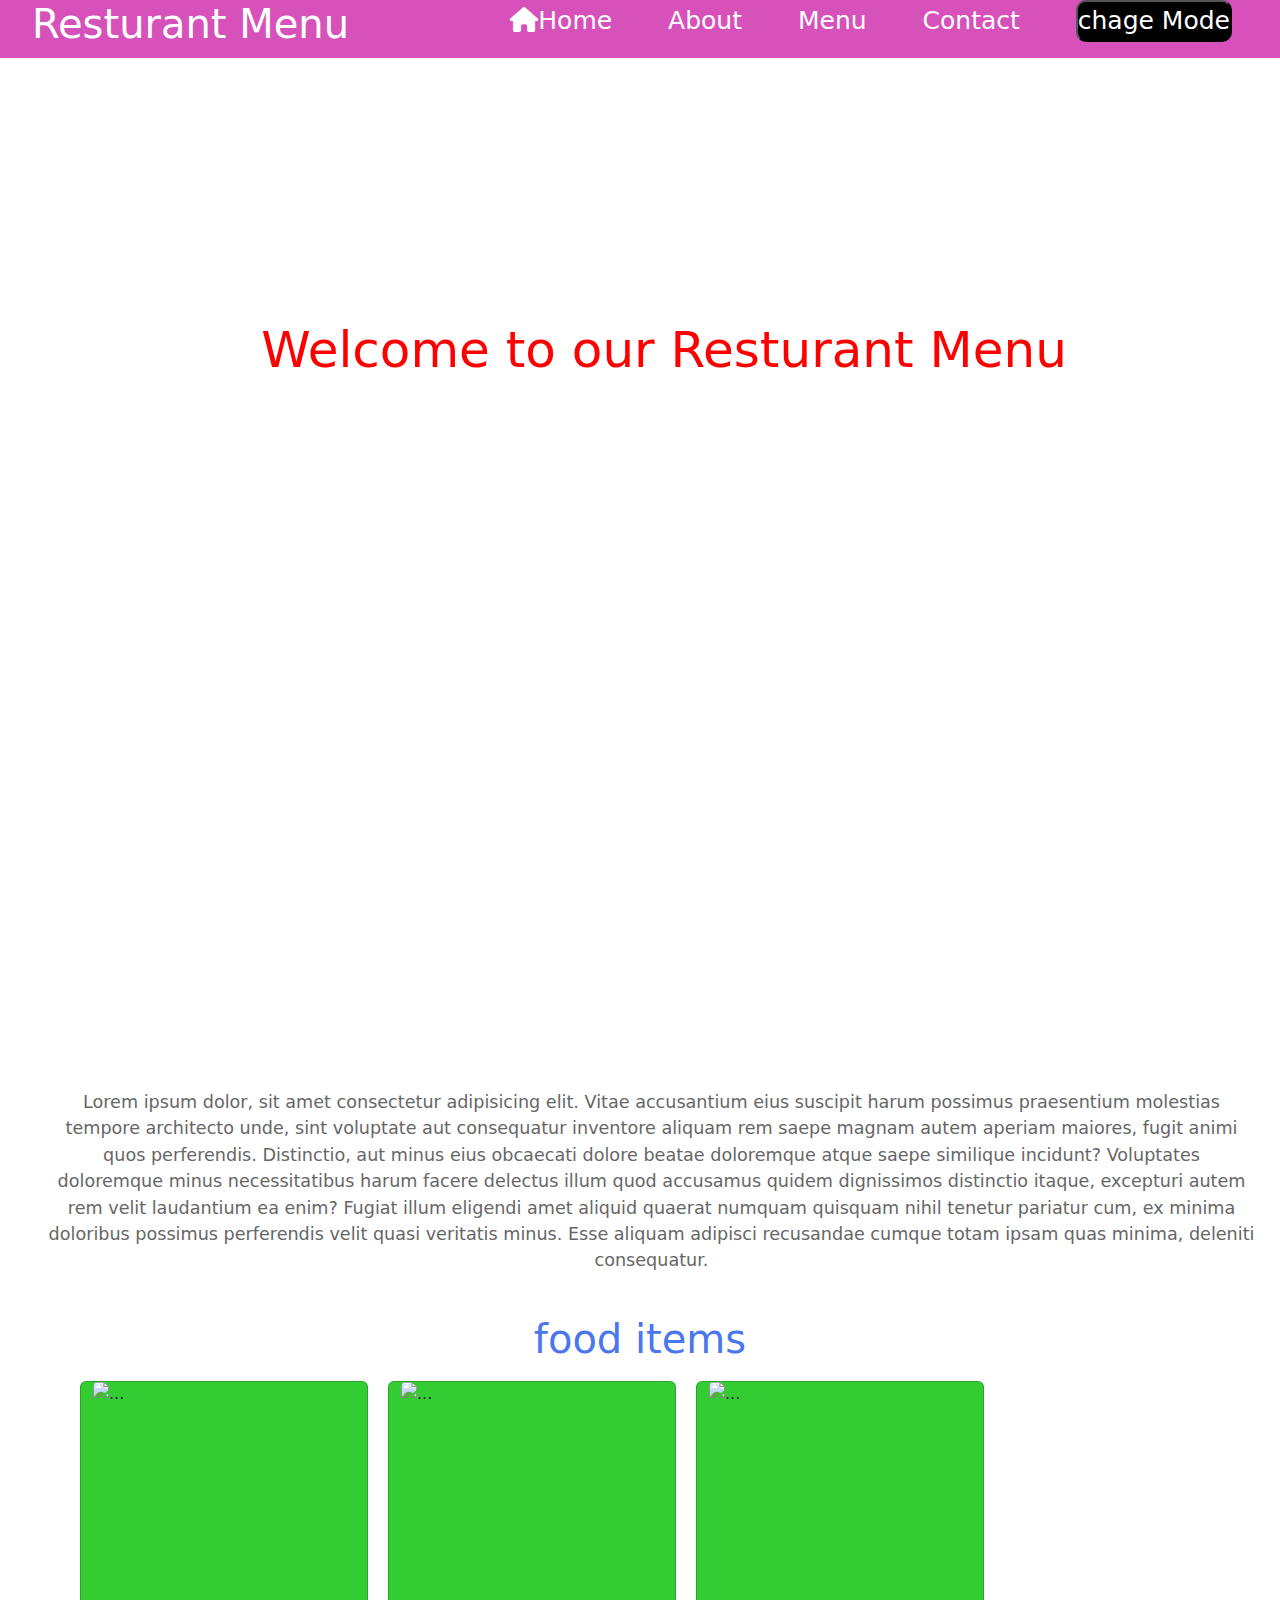
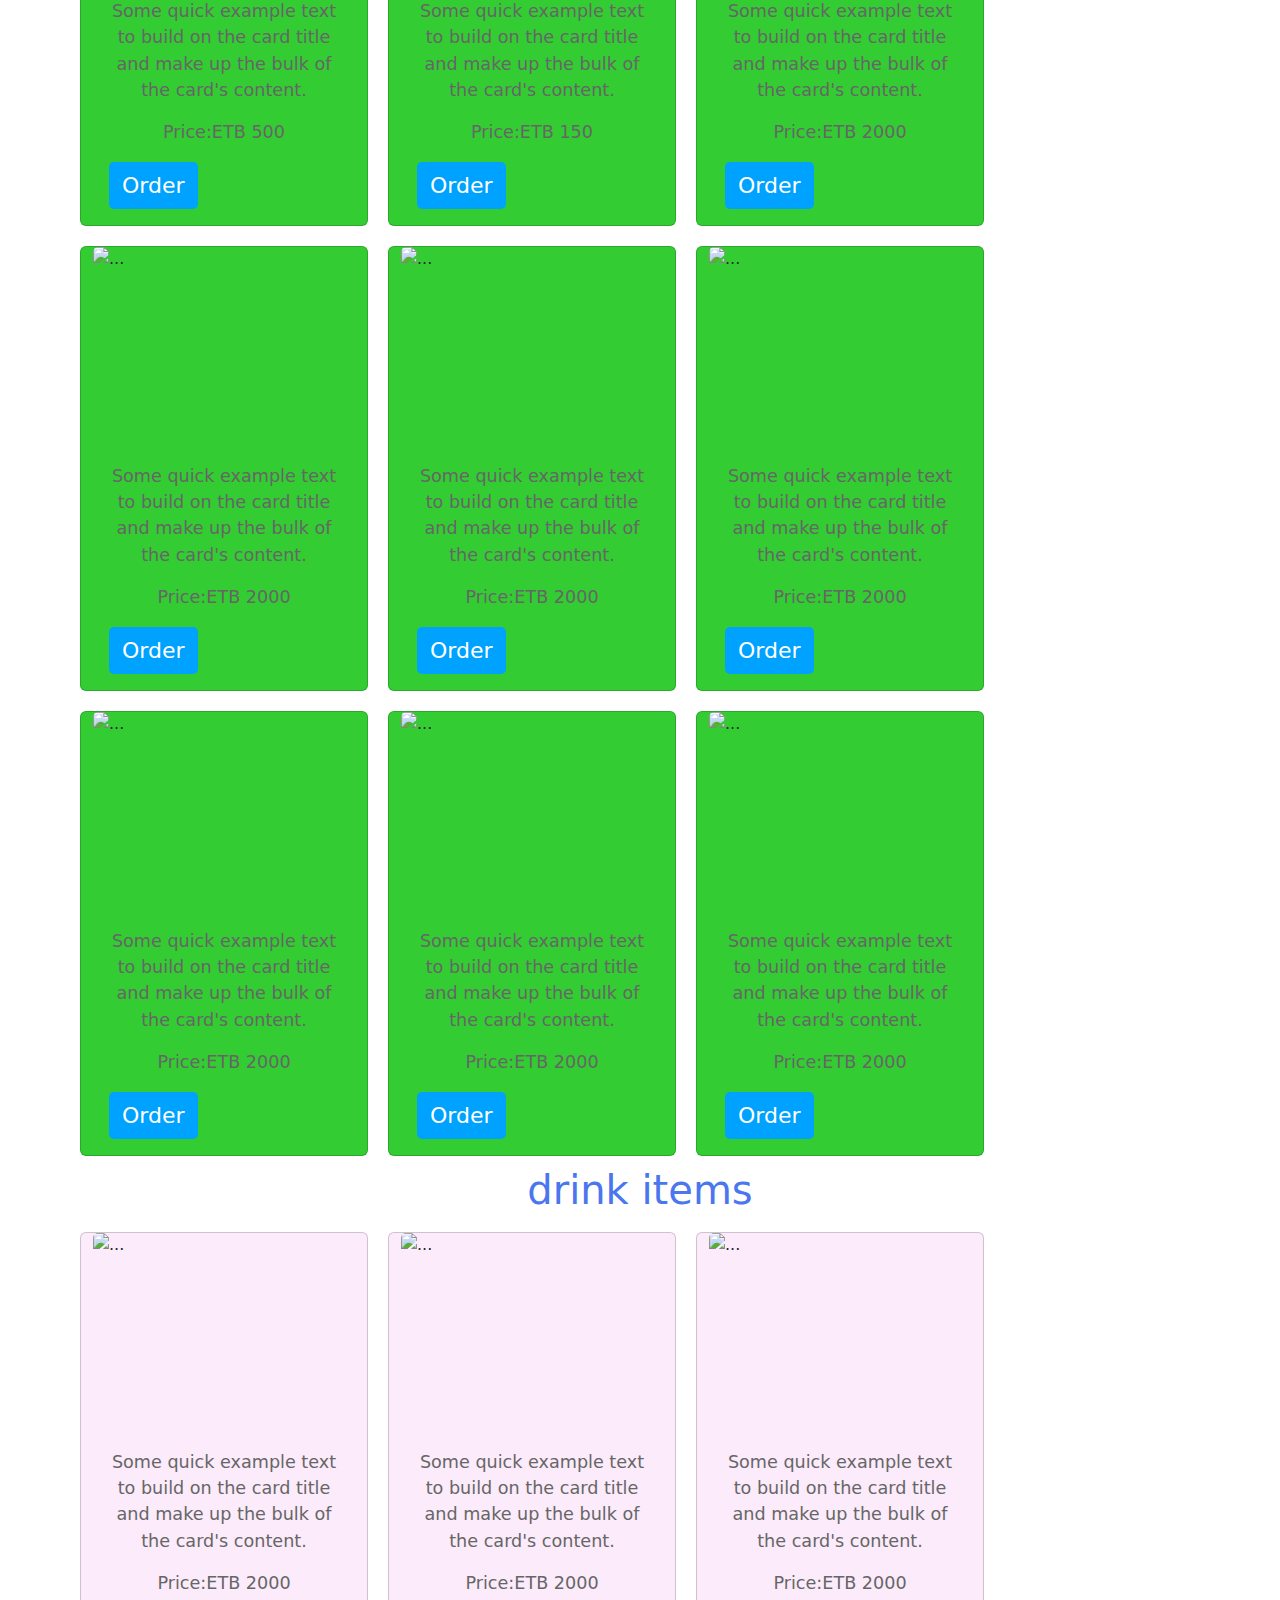
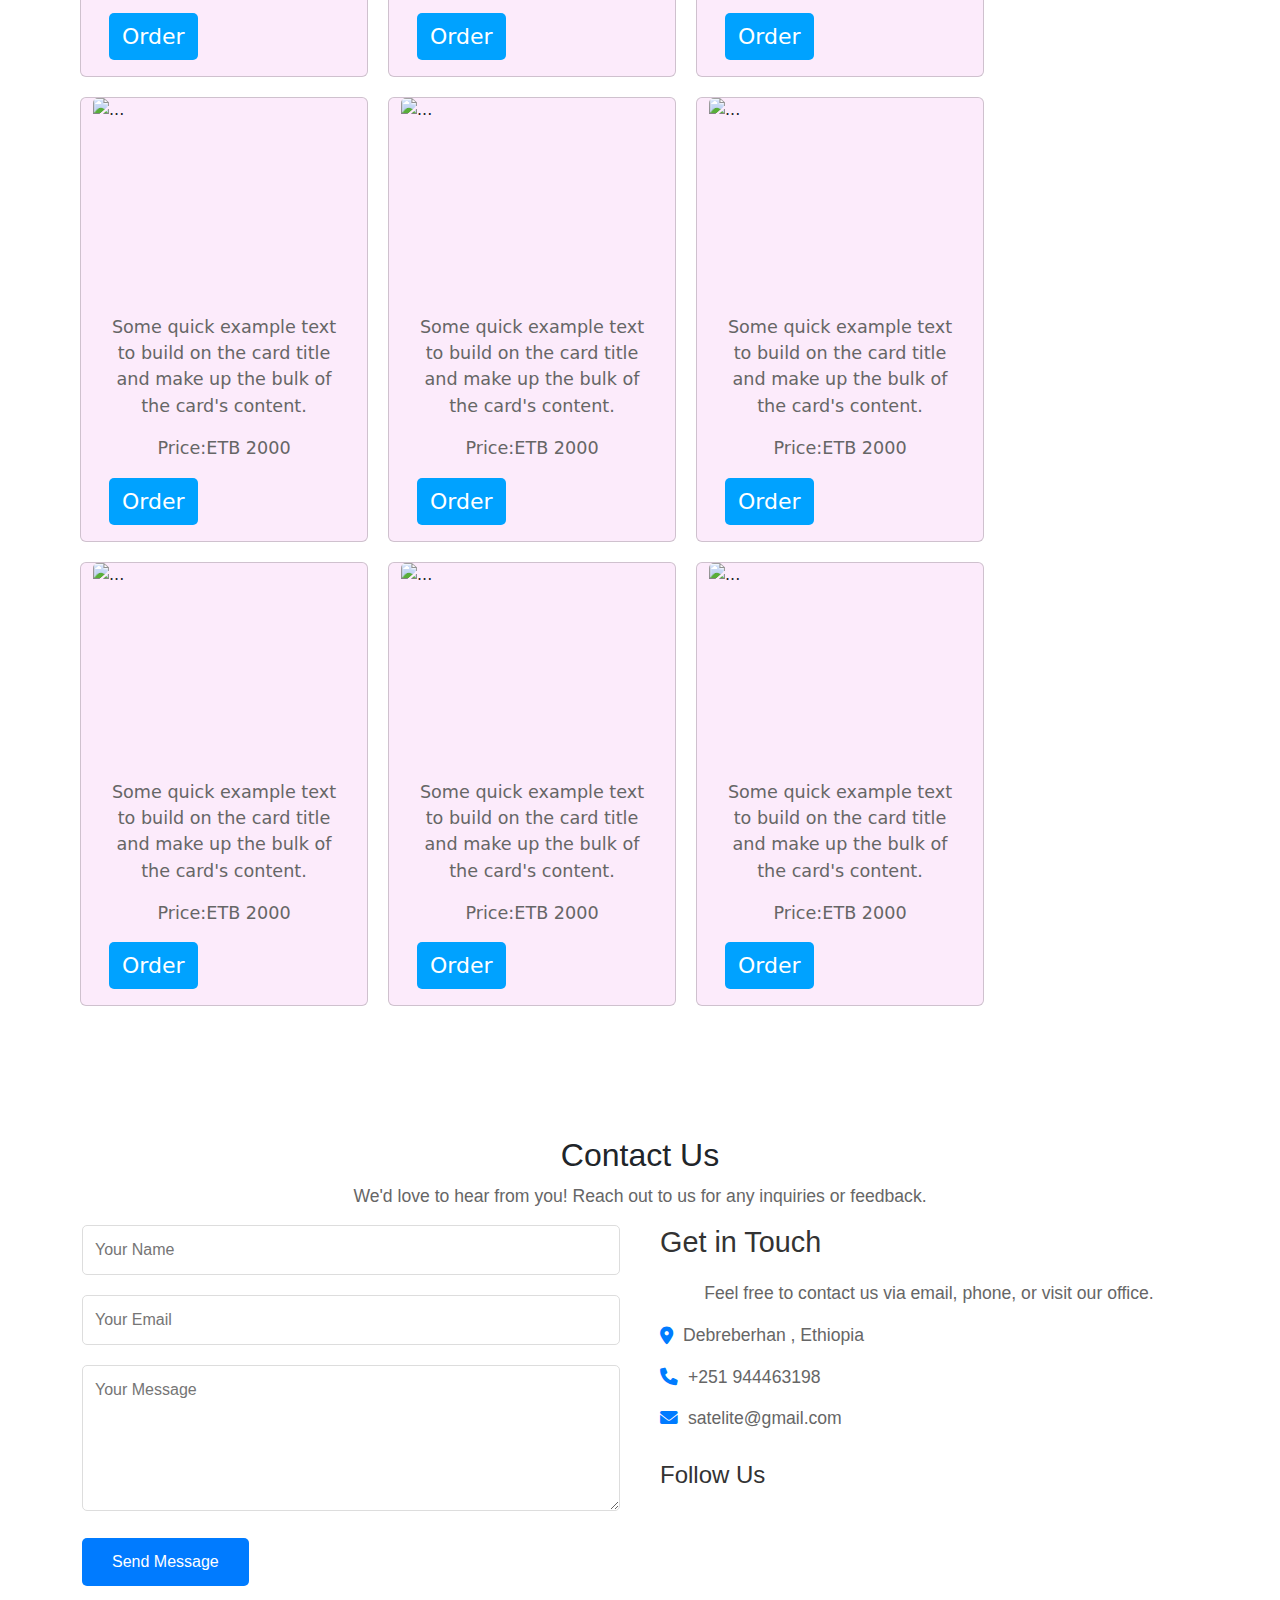
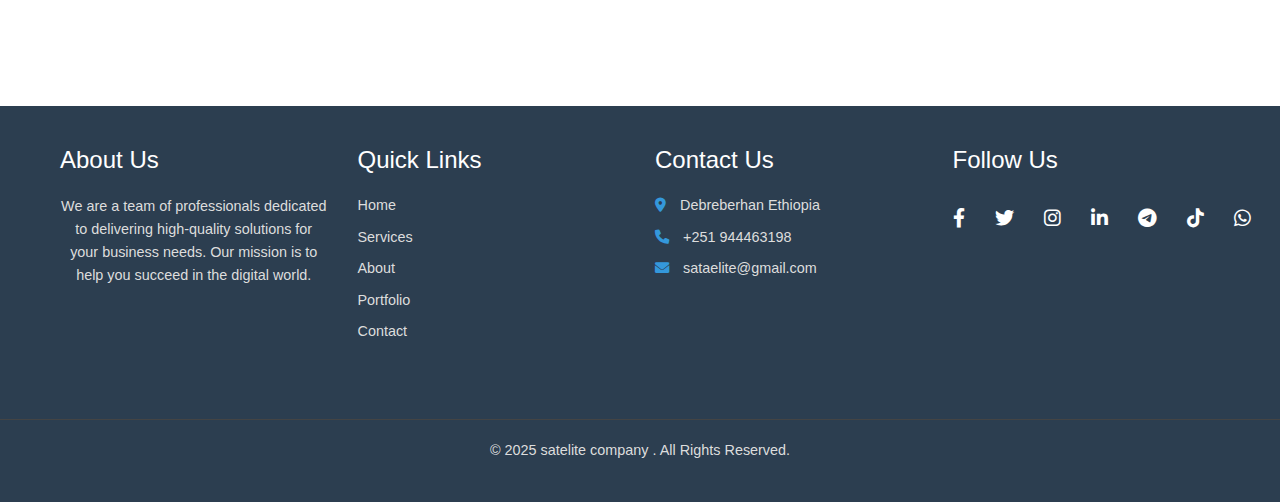
==== index.html @ faa61d27 "first hackathon" ====
<!DOCTYPE html>
<html lang="en">

<head>
    <meta charset="UTF-8">
    <meta name="viewport" content="width=device-width, initial-scale=1.0">
    <title>Restuarant menu </title>
    <link rel="stylesheet" href="./style.css">
    <link rel="stylesheet" href="https://cdnjs.cloudflare.com/ajax/libs/font-awesome/4.7.0/css/font-awesome.min.css">

    <link rel="stylesheet" href="https://cdnjs.cloudflare.com/ajax/libs/font-awesome/6.0.0-beta3/css/all.min.css">
    <link href="https://cdn.jsdelivr.net/npm/bootstrap@5.3.3/dist/css/bootstrap.min.css" rel="stylesheet"
        integrity="sha384-QWTKZyjpPEjISv5WaRU9OFeRpok6YctnYmDr5pNlyT2bRjXh0JMhjY6hW+ALEwIH" crossorigin="anonymous">
</head>

<body>
    <!-- nav bar -->
    <nav class="nav-bar">
        <div class="container1">
            <h1 class="main-text">Resturant Menu</h1>
            <ul>
                <li><a href="/#"> <i class="fa fa-home"></i>Home</a></li>
                <li><a href="#about"><i class="fa fa-about"></i>About</a></li>
                <li><a href="#menu">Menu</a></li>
                <li><a href="#contact">Contact</a></li>
                <li><button id="modeButton" class="darkbtn" onclick="toggleDarkMode()">chage Mode</button></li>
            </ul>
        </div>
    </nav>
    <!-- section1 home -->
    <div class="home-section">
        <h1>Welcome to our Resturant Menu </h1>
        <p>Experience the rich and diverse flavors of Ethiopia at [Your Restaurant Name], where tradition meets modern
            hospitality. Our menu is crafted with authentic ingredients, offering a variety of delicious Ethiopian
            dishes, from the classic Injera with Doro Wat to flavorful vegetarian and vegan options.

            Join us for an unforgettable dining experience, where warm Ethiopian hospitality and delicious meals come
            together. Whether you're here for a casual meal or a special occasion, we promise a feast that delights your
            senses.</p>


    </div>
    <!-- section2 about -->
    <div id="about" class="about-section">
        <div class="container2">
            <img src="https://img.freepik.com/photos-gratuite/coup-moyen-couple-train-dejeuner-dans-restaurant-luxe_23-2150598371.jpg?semt=ais_hybrid"
                alt="">
            <p>Lorem ipsum dolor, sit amet consectetur adipisicing elit. Vitae accusantium eius suscipit harum possimus
                praesentium molestias tempore architecto unde, sint voluptate aut consequatur inventore aliquam rem
                saepe magnam autem aperiam maiores, fugit animi quos perferendis. Distinctio, aut minus eius obcaecati
                dolore beatae doloremque atque saepe similique incidunt? Voluptates doloremque minus necessitatibus
                harum facere delectus illum quod accusamus quidem dignissimos distinctio itaque, excepturi autem rem
                velit laudantium ea enim? Fugiat illum eligendi amet aliquid quaerat numquam quisquam nihil tenetur
                pariatur cum, ex minima doloribus possimus perferendis velit quasi veritatis minus. Esse aliquam
                adipisci recusandae cumque totam ipsam quas minima, deleniti consequatur.</p>
        </div>


    </div>

    <!-- section3 Menu -->
    <div class="menu-section" id="menu">




        <div class="container">
            <div class="row">

                <h1>food items</h1>

                <div class="card items col-sm-12 col-md-3 col-lg-6" style="width: 18rem;background-color:  #33cc33;">
                    <img src="https://c8.alamy.com/comp/2GB458C/ethiopian-beef-tibs-seasoned-with-berbere-spice-and-spicy-awaze-paste-closeup-in-the-plate-on-the-table-horizontal-2GB458C.jpg"
                        class="card-img-top" alt="...">
                    <div class="card-body">
                        <p class="card-text">Some quick example text to build on the card title and make up the bulk of
                            the card's content.</p>


                        <p>Price:ETB 500</p>
                        <button class="btn">Order</button>
                    </div>
                </div>
                <div class="card items col-sm-12 col-md-3 col-lg-6" style="width: 18rem;background-color:  #33cc33;">
                    <img src="http://t2.gstatic.com/images?q=tbn:ANd9GcRw30pLdA_cjLNme6XQ0wUE07sw7eKDNIoHzuviiUO2jDqkKQvw"
                        class="card-img-top" alt="...">
                    <div class="card-body">
                        <p class="card-text">Some quick example text to build on the card title and make up the bulk of
                            the card's content.</p>
                        <p> Price:ETB 150</p>
                        <button class="btn">Order</button>
                    </div>
                </div>


                <div class="card items col-sm-12 col-md-3 col-lg-6" style="width: 18rem;background-color:  #33cc33;">
                    <img src="https://www.shutterstock.com/image-photo/view-ethiopian-vegetarian-combination-platter-260nw-2305509607.jpg"
                        class="card-img-top" alt="...">
                    <div class="card-body">
                        <p class="card-text">Some quick example text to build on the card title and make up the bulk of
                            the card's content.</p>

                        <p>Price:ETB 2000</p>
                        <button class="btn">Order</button>

                    </div>
                </div>



                <div class="card items col-sm-12 col-md-3 col-lg-6" style="width: 18rem;background-color:  #33cc33;">
                    <img src="https://migrationology.smugmug.com/Blog-Posts/i-QK5vvTz/0/X2/ethiopia-food-guide-X2.jpg"
                        class="card-img-top" alt="...">
                    <div class="card-body">
                        <p class="card-text">Some quick example text to build on the card title and make up the bulk of
                            the card's content.</p>
                        <p>Price:ETB 2000</p>
                        <button class="btn">Order</button>
                    </div>
                </div>



                <div class="card items col-sm-12 col-md-3 col-lg-6" style="width: 18rem;background-color:  #33cc33;">
                    <img src="https://encrypted-tbn0.gstatic.com/images?q=tbn:ANd9GcT1j_jpn25ufnWiBnir7ZXhFkjjzUPsQLDSAQ&s"
                        class="card-img-top" alt="...">
                    <div class="card-body">
                        <p class="card-text">Some quick example text to build on the card title and make up the bulk of
                            the card's content.</p>
                        <p>Price:ETB 2000</p>
                        <button class="btn">Order</button>
                    </div>
                </div>




                <div class="card items col-sm-12 col-md-3 col-lg-6" style="width: 18rem;background-color:  #33cc33;">
                    <img src="http://t2.gstatic.com/images?q=tbn:ANd9GcRw30pLdA_cjLNme6XQ0wUE07sw7eKDNIoHzuviiUO2jDqkKQvw"
                        class="card-img-top" alt="...">
                    <div class="card-body">
                        <p class="card-text">Some quick example text to build on the card title and make up the bulk of
                            the card's content.</p>
                        <p>Price:ETB 2000</p>
                        <button class="btn">Order</button>
                    </div>
                </div>






                <div class="card items col-sm-12 col-md-3 col-lg-6" style="width: 18rem;background-color:  #33cc33;">
                    <img src="https://encrypted-tbn0.gstatic.com/images?q=tbn:ANd9GcQsAw6FG6WLKS5erfizaaJpMNDtD21XNGHYGg&s
                       " class="card-img-top" alt="...">
                    <div class="card-body">
                        <p class="card-text">Some quick example text to build on the card title and make up the bulk of
                            the card's content.</p>
                        <p>Price:ETB 2000</p>
                        <button class="btn">Order</button>
                    </div>
                </div>





                <div class="card items col-sm-12 col-md-3 col-lg-6" style="width: 18rem;background-color:  #33cc33;">
                    <img src="https://encrypted-tbn0.gstatic.com/images?q=tbn:ANd9GcShY_tBDC28ww51Viob5auXBuRNfmcHC7_5cw&s
                       " class="card-img-top" alt="...">
                    <div class="card-body">
                        <p class="card-text">Some quick example text to build on the card title and make up the bulk of
                            the card's content.</p>
                        <p>Price:ETB 2000</p>
                        <button class="btn">Order</button>
                    </div>
                </div>







                <div class="card items col-sm-12 col-md-3 col-lg-6" style="width: 18rem;background-color:  #33cc33;">
                    <img src="https://encrypted-tbn0.gstatic.com/images?q=tbn:ANd9GcRaU8DPBbRFNk401c6zhHcioyf91R-8753AlJOmQEYLk_dAYC7C4ey3HLQwH28Nwkufgic&usqp=CAU
                       " class="card-img-top" alt="...">
                    <div class="card-body">
                        <p class="card-text">Some quick example text to build on the card title and make up the bulk of
                            the card's content.</p>
                        <p>Price:ETB 2000</p>
                        <button class="btn">Order</button>
                    </div>
                </div>


                <h1>drink items</h1>

                <div class="card items col-sm-12 col-md-3 col-lg-6" style="width: 18rem;background-color: #fcebfb">
                    <img src="https://c8.alamy.com/comp/BFYXMG/coffee-tea-coffee-shop-haile-selassie-street-addis-ababa-ethiopia-BFYXMG.jpg
                       " class="card-img-top" alt="...">
                    <div class="card-body">
                        <p class="card-text">Some quick example text to build on the card title and make up the bulk of
                            the card's content.</p>
                        <p>Price:ETB 2000</p>
                        <button class="btn">Order</button>
                    </div>
                </div>




                <div class="card items col-sm-12 col-md-3 col-lg-6" style="width: 18rem;background-color: #fcebfb">
                    <img src="https://encrypted-tbn0.gstatic.com/images?q=tbn:ANd9GcROL5GQ2Re8A-YXPpulK9qrHsAmRMZjG_vmgQ&s
                       " class="card-img-top" alt="...">
                    <div class="card-body">
                        <p class="card-text">Some quick example text to build on the card title and make up the bulk of
                            the card's content.</p>
                        <p>Price:ETB 2000</p>
                        <button class="btn">Order</button>
                    </div>
                </div>






                <div class="card items col-sm-12 col-md-3 col-lg-6" style="width: 18rem;background-color: #fcebfb">
                    <img src="https://m.media-amazon.com/images/I/71cQkDSHOxL._AC_UF894,1000_QL80_.jpg
                       " class="card-img-top" alt="...">
                    <div class="card-body">
                        <p class="card-text">Some quick example text to build on the card title and make up the bulk of
                            the card's content.</p>
                        <p>Price:ETB 2000</p>
                        <button class="btn">Order</button>
                    </div>
                </div>





                <div class="card items col-sm-12 col-md-3 col-lg-6" style="width: 18rem;background-color: #fcebfb">
                    <img src="https://encrypted-tbn0.gstatic.com/images?q=tbn:ANd9GcSdLYLrpcL-2TKZDY0eljDthboDPMytCCRgVg&s
                       " class="card-img-top" alt="...">
                    <div class="card-body">
                        <p class="card-text">Some quick example text to build on the card title and make up the bulk of
                            the card's content.</p>
                        <p>Price:ETB 2000</p>
                        <button class="btn">Order</button>
                    </div>
                </div>





                <div class="card items col-sm-12 col-md-3 col-lg-6" style="width: 18rem;background-color: #fcebfb">
                    <img src="https://encrypted-tbn0.gstatic.com/images?q=tbn:ANd9GcTWkmDVwuk_hkurqISXFpo-3hBiFp6aBtQ2Ug&s
                       " class="card-img-top" alt="...">
                    <div class="card-body">
                        <p class="card-text">Some quick example text to build on the card title and make up the bulk of
                            the card's content.</p>
                        <p>Price:ETB 2000</p>
                        <button class="btn">Order</button>
                    </div>
                </div>







                <div class="card items col-sm-12 col-md-3 col-lg-6" style="width: 18rem;background-color: #fcebfb">
                    <img src="https://5.imimg.com/data5/FL/YI/IN/SELLER-6146259/non-alcoholic-beer-mint.jpg
                       " class="card-img-top" alt="...">
                    <div class="card-body">
                        <p class="card-text">Some quick example text to build on the card title and make up the bulk of
                            the card's content.</p>
                        <p>Price:ETB 2000</p>
                        <button class="btn">Order</button>
                    </div>
                </div>






                <div class="card items col-sm-12 col-md-3 col-lg-6" style="width: 18rem;background-color: #fcebfb">
                    <img src="https://m.media-amazon.com/images/I/61itHGdE8HL.jpg
                       " class="card-img-top" alt="...">
                    <div class="card-body">
                        <p class="card-text">Some quick example text to build on the card title and make up the bulk of
                            the card's content.</p>
                        <p>Price:ETB 2000</p>
                        <button class="btn">Order</button>
                    </div>
                </div>



                <div class="card items col-sm-12 col-md-3 col-lg-6" style="width: 18rem;background-color: #fcebfb">
                    <img src="https://www.shutterstock.com/image-photo/harar-ethiopia-september-2018-legendary-260nw-2184167041.jpg
                       " class="card-img-top" alt="...">
                    <div class="card-body">
                        <p class="card-text">Some quick example text to build on the card title and make up the bulk of
                            the card's content.</p>
                        <p>Price:ETB 2000</p>
                        <button class="btn">Order</button>
                    </div>
                </div>


                <div class="card items col-sm-12 col-md-3 col-lg-6 ite" style="width: 18rem; background-color: #fcebfb">
                    <img src="https://encrypted-tbn0.gstatic.com/images?q=tbn:ANd9GcRNK-cTaTXm-UIjKKDjbPvNcFsFfSvGckiWGQ&s
                       " class="card-img-top" alt="...">
                    <div class="card-body">
                        <p class="card-text">Some quick example text to build on the card title and make up the bulk of
                            the card's content.</p>
                        <p>Price:ETB 2000</p>
                        <button class="btn">Order</button>
                    </div>
                </div>


            </div>

        </div>



    </div>
    <!--section4 contact  -->
    <div class="contact-section" id="contact">


        <section class="contact-section">
            <div class="container">
                <h2>Contact Us</h2>
                <p>We'd love to hear from you! Reach out to us for any inquiries or feedback.</p>

                <div class="contact-content">
                    <!-- Contact Form -->
                    <div class="contact-form">
                        <form action="#" method="POST">
                            <div class="form-group">
                                <input type="text" name="name" placeholder="Your Name" required>
                            </div>
                            <div class="form-group">
                                <input type="email" name="email" placeholder="Your Email" required>
                            </div>
                            <div class="form-group">
                                <textarea name="message" placeholder="Your Message" rows="5" required></textarea>
                            </div>
                            <button type="submit" class="submit-btn">Send Message</button>
                        </form>
                    </div>

                    <!-- Contact Info -->
                    <div class="contact-info">
                        <h3>Get in Touch</h3>
                        <p>Feel free to contact us via email, phone, or visit our office.</p>
                        <ul>
                            <li><i class="fas fa-map-marker-alt"></i> Debreberhan , Ethiopia</li>
                            <li><i class="fas fa-phone"></i> +251 944463198</li>
                            <li><i class="fas fa-envelope"></i> satelite@gmail.com</li>
                        </ul>

                        <!-- Social Media Links -->
                        <div class="social-media">
                            <h3>Follow Us</h3>
                            <a href="#"><i class="fab fa-facebook-f"></i></a>
                            <a href="#"><i class="fab fa-twitter"></i></a>
                            <a href="#"><i class="fab fa-instagram"></i></a>
                            <a href="#"><i class="fab fa-linkedin-in"></i></a>
                        </div>
                    </div>
                </div>
            </div>
        </section>



    </div>
    <!-- footer secction -->



    <footer class="footer">
        <div class="footer-container">
            <!-- About Section -->
            <div class="footer-section">
                <h3>About Us</h3>
                <p>We are a team of professionals dedicated to delivering high-quality solutions for your business
                    needs. Our mission is to help you succeed in the digital world.</p>
            </div>

            <!-- Quick Links -->
            <div class="footer-section">
                <h3>Quick Links</h3>
                <ul>
                    <li><a href="#">Home</a></li>
                    <li><a href="#">Services</a></li>
                    <li><a href="#">About</a></li>
                    <li><a href="#">Portfolio</a></li>
                    <li><a href="#">Contact</a></li>
                </ul>
            </div>

            <!-- Contact Info -->
            <div class="footer-section">
                <h3>Contact Us</h3>
                <ul>
                    <li><i class="fas fa-map-marker-alt"></i> Debreberhan Ethiopia</li>
                    <li><i class="fas fa-phone"></i> +251 944463198</li>
                    <li><i class="fas fa-envelope"></i> sataelite@gmail.com</li>
                </ul>
            </div>

            <!-- Social Media -->
            <div class="footer-section">
                <h3>Follow Us</h3>
                <div class="social-media">
                    <a href="www."><i class="fab fa-facebook-f"></i></a>
                    <a href="#"><i class="fab fa-twitter"></i></a>
                    <a href="#"><i class="fab fa-instagram"></i></a>
                    <a href="#"><i class="fab fa-linkedin-in"></i></a>
                    <a href="https://t.me/Altaseb_21"><i class="fa-brands fa-telegram"></i></a>
                    <a href="https://www.tiktok.com/@altaseb_cher"><i class="fa-brands fa-tiktok"></i></a>

                    <a href="https://Whatsapp.com/dl/code=jc38l7kimz"><i class="fa-brands fa-whatsapp"></i></a>
                    <a href="https://call.imo.im/Altacher"><i class="fa-brands fa-instagram"></i></a>
                </div>
            </div>
        </div>

        <!-- Copyright -->
        <div class="footer-bottom">
            <p>&copy; 2025 satelite company . All Rights Reserved.</p>
        </div>
    </footer>





    <script src="./script.js"></script>
</body>

</html>
---- style.css ----
:root {
    --text-color: #1a1c20;
    --link-color: #4a76ee;
    --background-color: #eeeff1;
}

* {
    padding: 0;
    margin: 0;
    box-sizing: border-box;
}

html {
    scroll-behavior: smooth;
}
body {
    font-family: 'poppins', sans-serif;
    background-color:  #F5F5DC;
    max-width: 1400px;
    margin: 0 auto;
}
.dark-mode {
    background: #0c0c0c;
    color: white;
}


.container1{
    position: fixed;
    z-index: 10; 
    background-color: #d651b9;
    width: 100%;
    display: flex;
    top: 0;
    flex-direction: row;
    justify-content: space-between;
    margin-top: 0;
    margin-bottom: 20px;
}
.container1 .main-text{
    margin-left: 2rem;
}
.nav-bar{
    color: #fff;
    /* padding: 10px; */
    font-size: 25px;
}

.container1 ul li{
    display: inline;
    margin-right: 3rem;
    text-decoration: none;
}
@media (max-width: 768px) {
    .container1 ul li{
        display: block;
    }
}
.container1 #modeButton{
    border-radius: 10px;
    background-color: black;
    color: #fff;
}
.container1 ul li a{
    text-decoration: none;
    color: #fff;
}
.home-section{
    background-image: url(https://lh3.googleusercontent.com/p/AF1QipPtrpAsHbz5_--6nV3qnuIhmwhDEzhVJuOQnP9i=s680-w680-h510);
    background-size: cover;
    background-repeat: no-repeat;
    height: 100vh;
    text-align: center;

}

.home-section h1{
    margin-left: 3rem;
    /* position: sticky; */
    margin-top: 4rem;
    color: red;
    font-size: 50px;
    padding-top: 20%;
}
.home-section p{
    font-size: 26px;
   color: #fff;
   text-align: center;
}
/* about-section */
.about-section{
    font-size: 20px;
    margin: 25px;

}
.container2{
    display: flex;
    flex-direction: row;
    height: 25%;
}
@media (max-width: 768px) {
    .container2{
        flex-direction: column-reverse;
    }
}
.container2 img{
    border-radius: 25%;

}
.container2 p{
    /* text-align: center; */
    align-items: center;
    margin-top: 100px;
    margin-left: 23px;

}
.menu-section{

display: flex;
flex-direction: row;

position: relative; /* or absolute, fixed */



}
.menu-section h1{
    text-align: center;
    color: #4a76ee;
}
.menu-section .items{
    
    margin-right: 3rem;
    margin: 10px;

 
    
}
.menu-section .items .btn {
    background-color: #00a2ff;
    color: #fff;
    font-size: 22px;
    border-radius: 5px;
    transition: transform 1s;
}

.menu-section .items .btn:hover{
transform: scale(1.4);
background-color: #5ab9f0;
}
.menu-section .items .btn:active{
    outline: none;

}
.items img{
    width: 100%;
    height: 200px;
    object-fit: cover;
    transition: transform 1s;
}
.items img:hover{
    transform: scale(1.1);
    cursor: pointer;
}




/*   CONTACT SECTION  */

/* General Styles */
.contact-section {
    padding: 60px 0;
    /* background-color: #f9f9f9; */
    font-family: 'Poppins', sans-serif;
}

.container {
    max-width: 1200px;
    margin: 0 auto;
    padding: 0 20px;
}

h2 {
    font-size: 2.5rem;
    color: #333;
    text-align: center;
    margin-bottom: 20px;
}

p {
    font-size: 1.1rem;
    color: #666;
    text-align: center;
    margin-bottom: 40px;
}

.contact-content {
    display: flex;
    justify-content: space-between;
    gap: 40px;
}

.contact-form, .contact-info {
    flex: 1;
}

/* Contact Form Styles */
.form-group {
    margin-bottom: 20px;
}

.form-group input, .form-group textarea {
    width: 100%;
    padding: 12px;
    border: 1px solid #ddd;
    border-radius: 5px;
    font-size: 1rem;
    outline: none;
}

.form-group textarea {
    resize: vertical;
}

.submit-btn {
    background-color: #007bff;
    color: #fff;
    padding: 12px 30px;
    border: none;
    border-radius: 5px;
    font-size: 1rem;
    cursor: pointer;
    transition: background-color 0.3s ease;
}

.submit-btn:hover {
    background-color: #0056b3;
}



/* Contact Info Styles */
.contact-info h3 {
    font-size: 1.8rem;
    color: #333;
    margin-bottom: 20px;
}

.contact-info ul {
    list-style: none;
    padding: 0;
}

.contact-info ul li {
    font-size: 1.1rem;
    color: #666;
    margin-bottom: 15px;
    display: flex;
    align-items: center;
}

.contact-info ul li i {
    margin-right: 10px;
    color: #007bff;
}

/* Social Media Styles */
.social-media {
    margin-top: 30px;
}

.social-media h3 {
    font-size: 1.5rem;
    color: #333;
    margin-bottom: 15px;
}

.social-media a {
    display: inline-block;
    margin-right: 15px;
    color: #007bff;
    font-size: 1.5rem;
    transition: color 0.3s ease;
}

.social-media a:hover {
    color: #0056b3;
}

/* Responsive Design */
@media (max-width: 768px) {
    .contact-content {
        flex-direction: column;
    }

    .contact-form, .contact-info {
        width: 100%;
    }
}




/* Footer Styles */
.footer {
    background-color: #2c3e50;
    color: #fff;
    padding: 40px 0 20px;
    font-family: 'Poppins', sans-serif;
}

.footer-container {
    max-width: 1200px;
    margin: 0 auto;
    padding: 0 20px;
    display: flex;
    flex-wrap: wrap;
    justify-content: space-between;
    gap: 30px;
}

.footer-section {
    flex: 1;
    min-width: 200px;
    margin-bottom: 20px;
}

.footer-section h3 {
    font-size: 1.5rem;
    margin-bottom: 20px;
    color: #fff;
}

.footer-section p {
    font-size: 0.9rem;
    line-height: 1.6;
    color: #ddd;
}

.footer-section ul {
    list-style: none;
    padding: 0;
}

.footer-section ul li {
    margin-bottom: 10px;
    font-size: 0.9rem;
    color: #ddd;
}

.footer-section ul li i {
    margin-right: 10px;
    color: #3498db;
}

.footer-section a {
    color: #ddd;
    text-decoration: none;
    transition: color 0.3s ease;
}

.footer-section a:hover {
    color: #3498db;
}

/* Social Media Styles */
.social-media {
    display: flex;
    gap: 15px;
}

.social-media a {
    color: #fff;
    font-size: 1.2rem;
    transition: color 0.3s ease;
}

.social-media a:hover {
    color: #3498db;
}

/* Footer Bottom */
.footer-bottom {
    text-align: center;
    padding: 20px 0;
    border-top: 1px solid #444;
    margin-top: 40px;
}

.footer-bottom p {
    margin: 0;
    font-size: 0.9rem;
    color: #ddd;
}



/* Responsive Design */
@media (max-width: 768px) {
    .footer-container {
        flex-direction: column;
        align-items: center;
        text-align: center;
    }

    .footer-section {
        width: 100%;
    }

    .social-media {
        justify-content: center;
    }
}
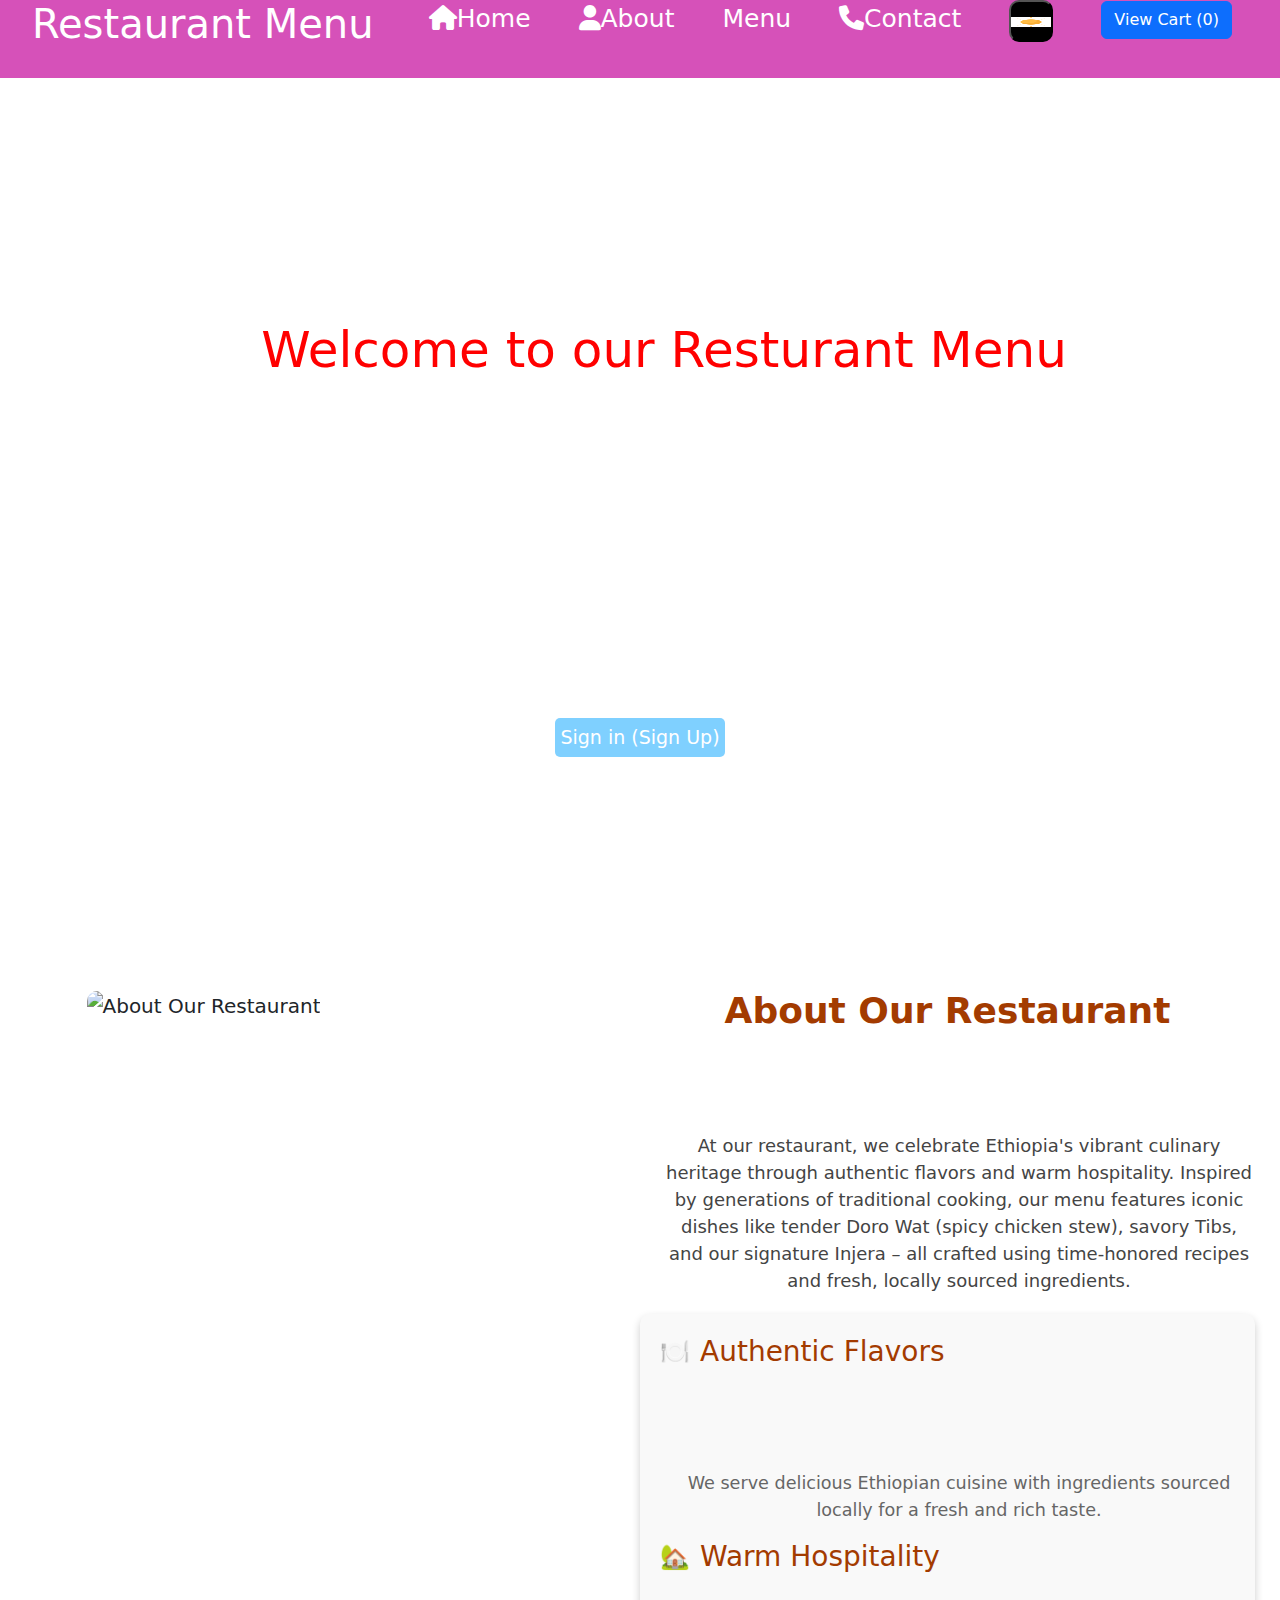
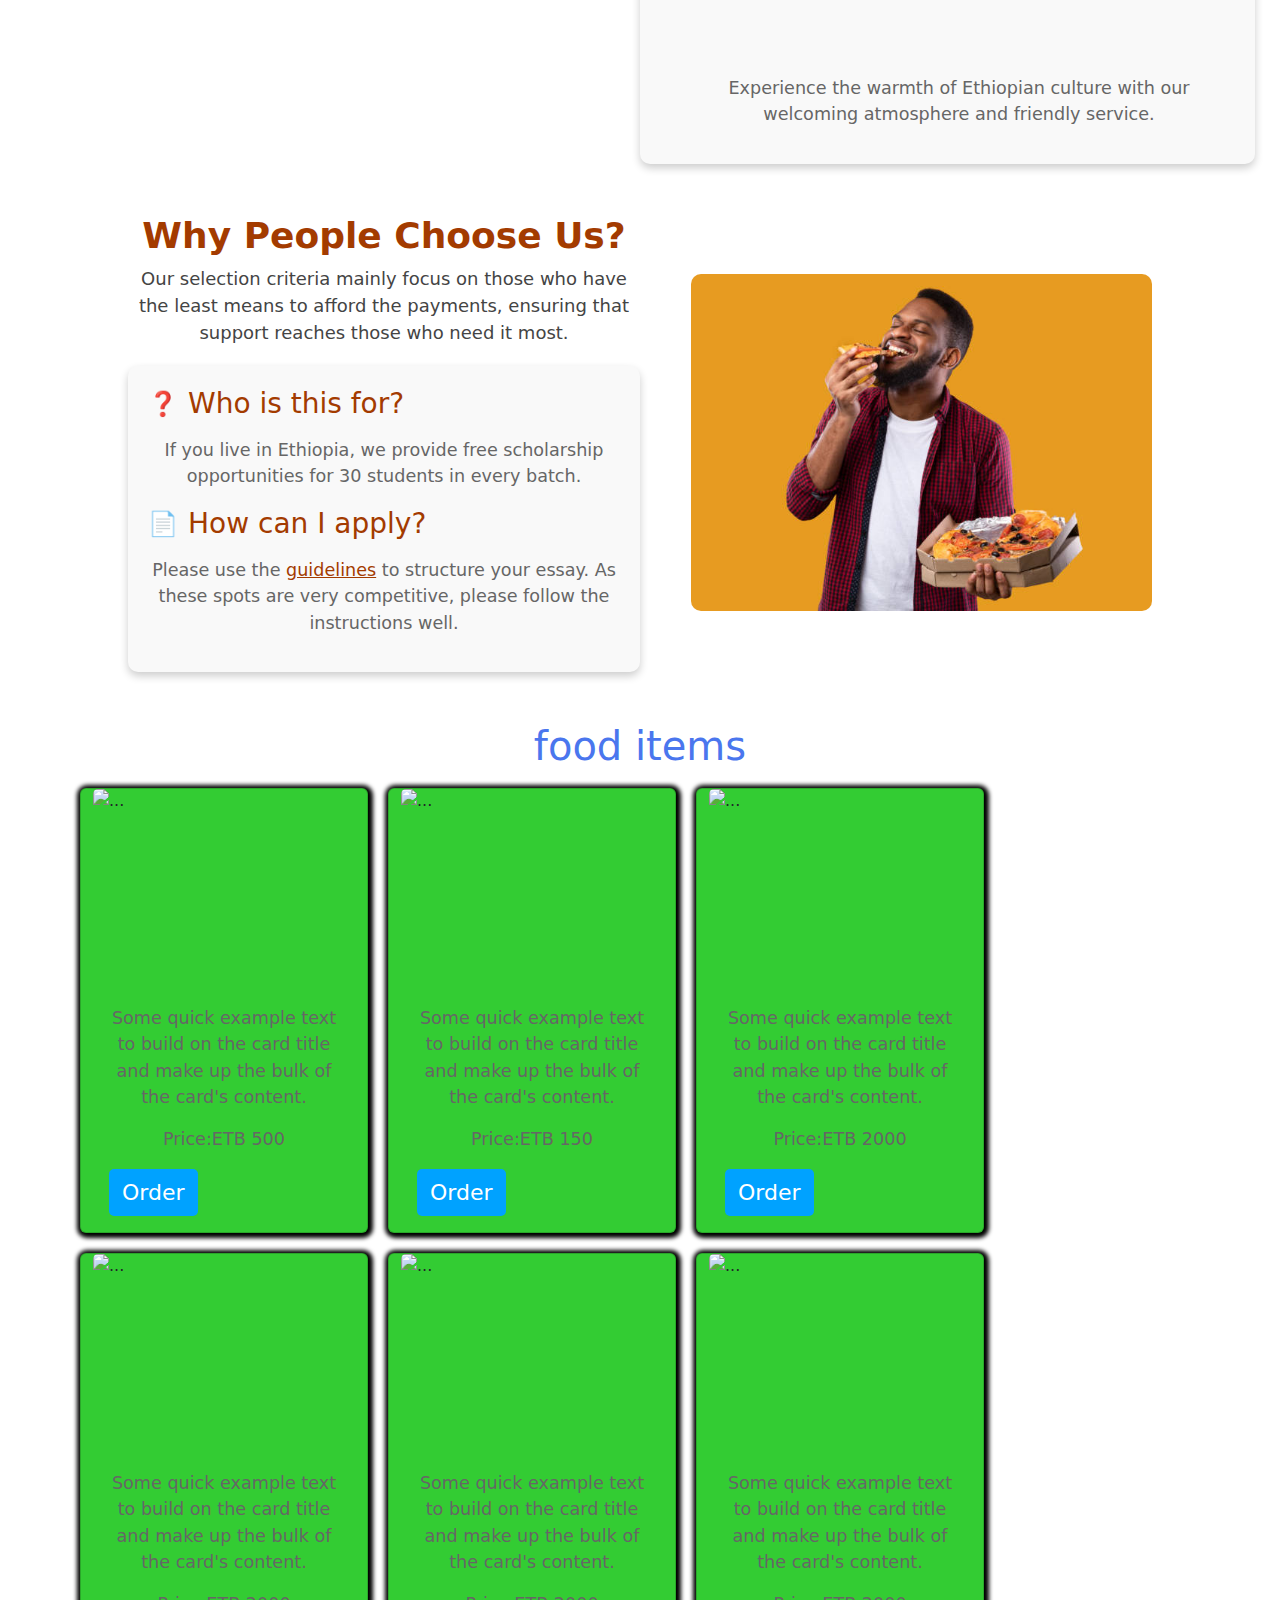
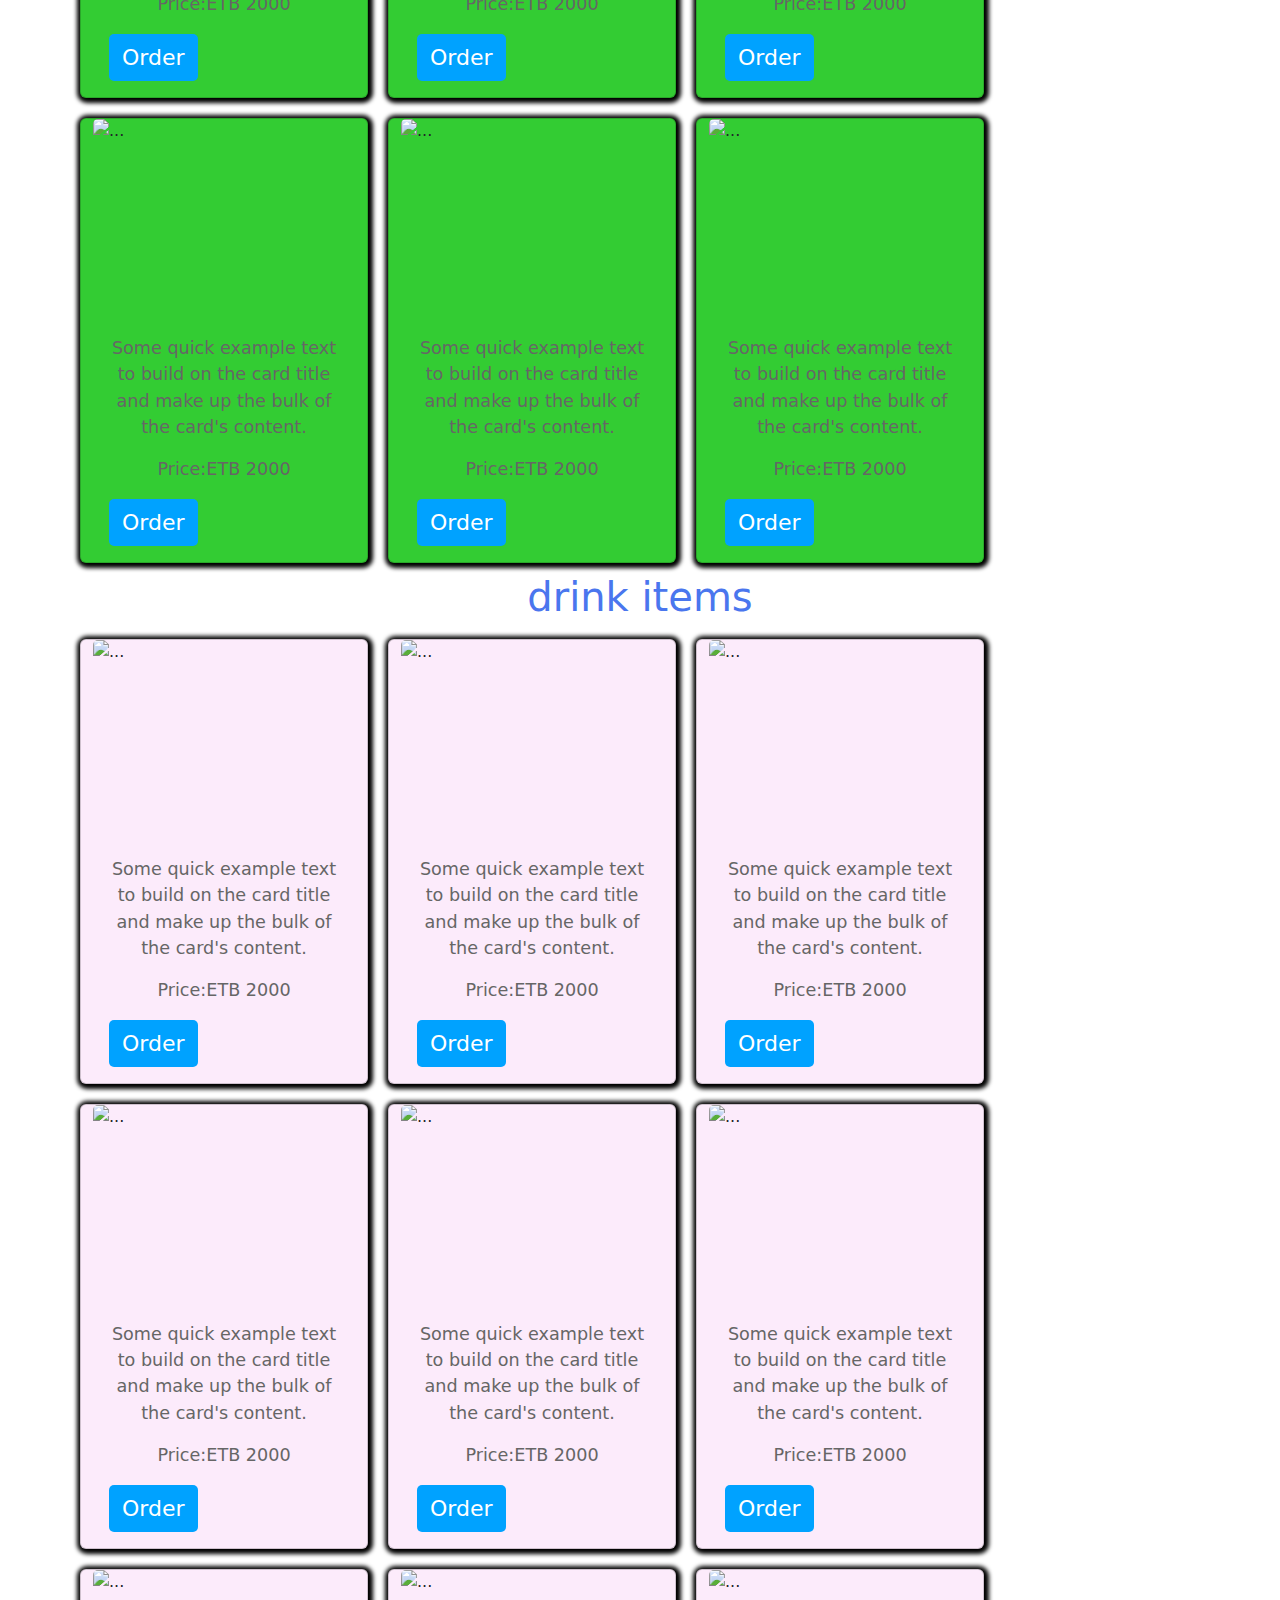
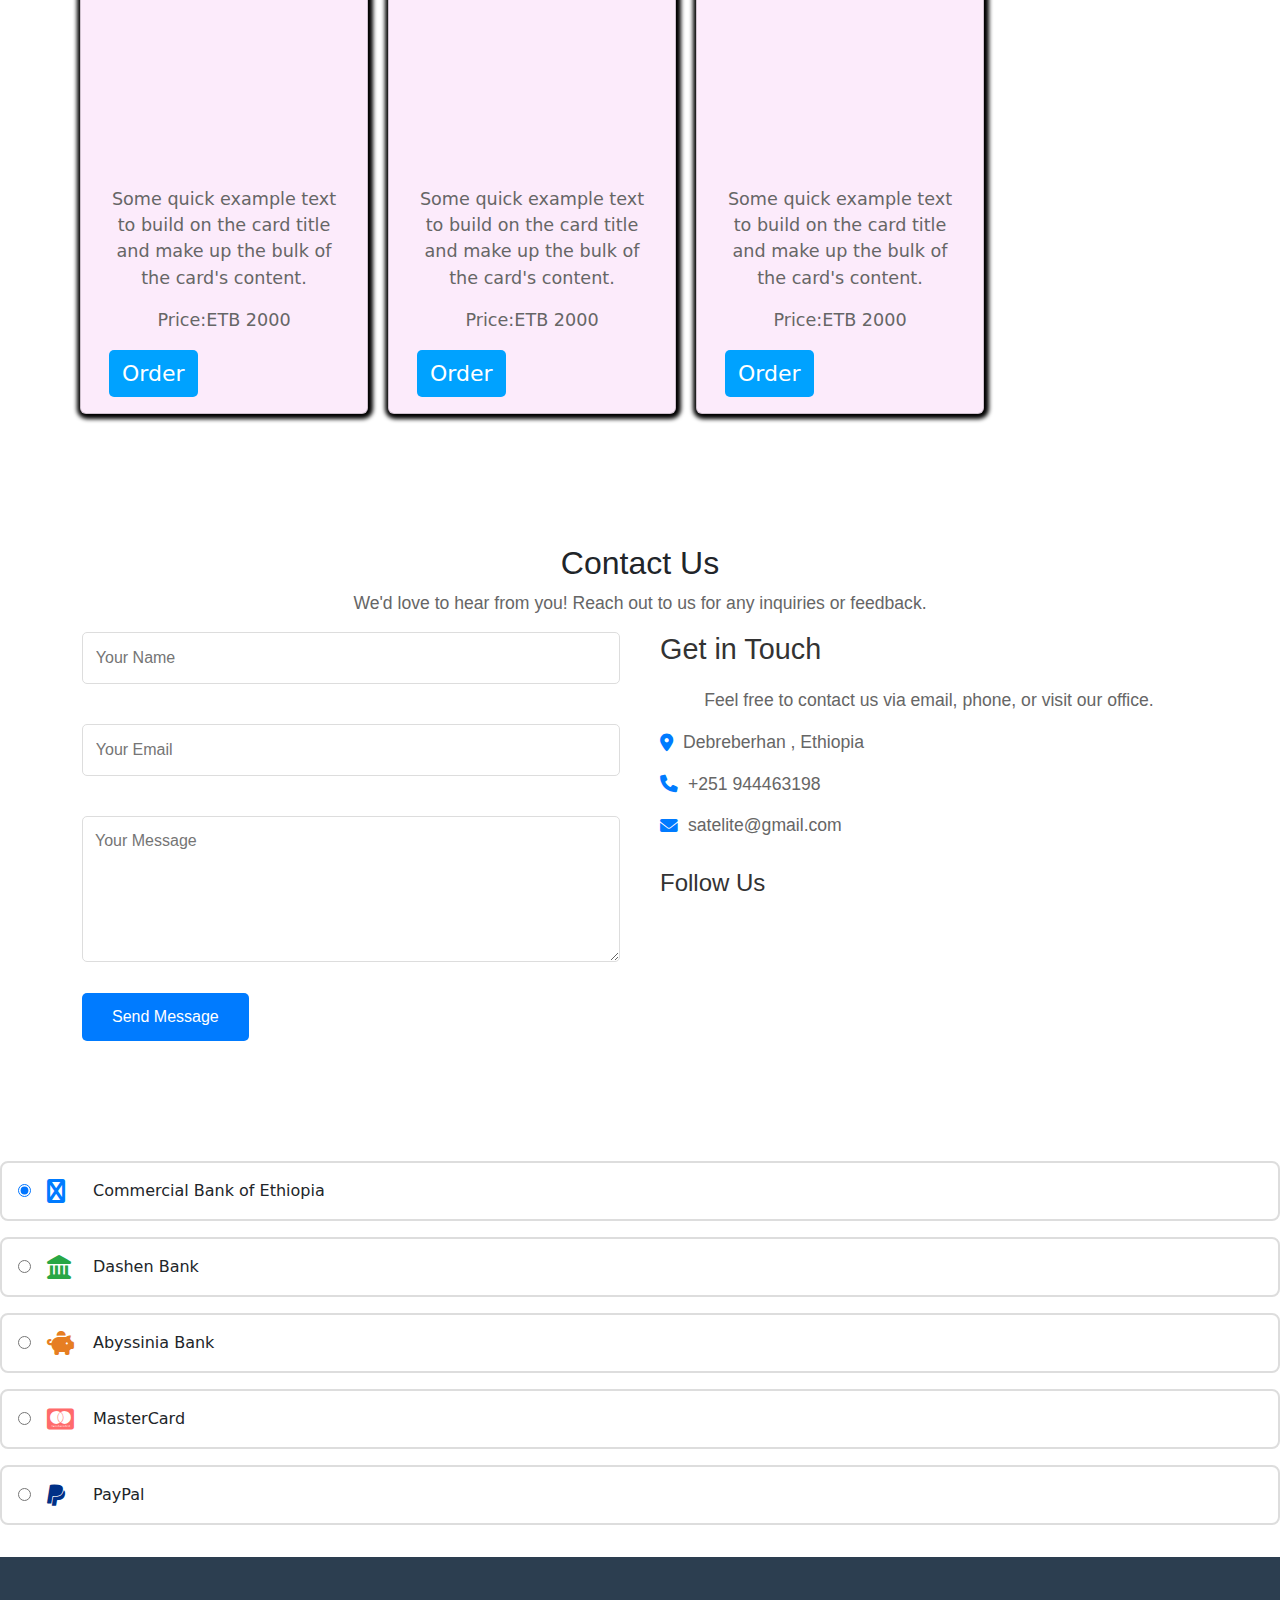
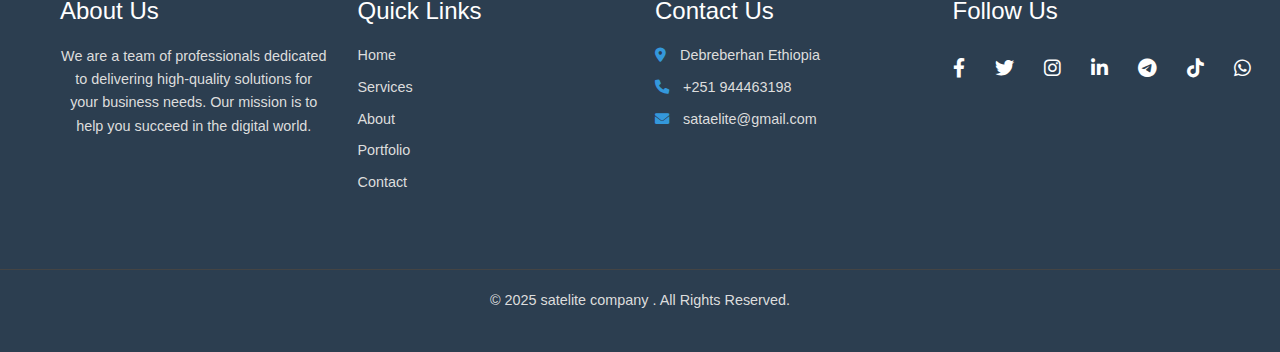
==== commit 87847459: "first hackathon" ====
--- a/index.html
+++ b/index.html
@@ -9,28 +9,53 @@
     <link rel="stylesheet" href="https://cdnjs.cloudflare.com/ajax/libs/font-awesome/4.7.0/css/font-awesome.min.css">
 
     <link rel="stylesheet" href="https://cdnjs.cloudflare.com/ajax/libs/font-awesome/6.0.0-beta3/css/all.min.css">
+    <script src="https://cdn.jsdelivr.net/npm/bootstrap@5.3.3/dist/js/bootstrap.bundle.min.js"></script>
     <link href="https://cdn.jsdelivr.net/npm/bootstrap@5.3.3/dist/css/bootstrap.min.css" rel="stylesheet"
         integrity="sha384-QWTKZyjpPEjISv5WaRU9OFeRpok6YctnYmDr5pNlyT2bRjXh0JMhjY6hW+ALEwIH" crossorigin="anonymous">
+
 </head>
 
 <body>
     <!-- nav bar -->
     <nav class="nav-bar">
         <div class="container1">
-            <h1 class="main-text">Resturant Menu</h1>
-            <ul>
-                <li><a href="/#"> <i class="fa fa-home"></i>Home</a></li>
-                <li><a href="#about"><i class="fa fa-about"></i>About</a></li>
+            <h1 class="main-text">Restaurant Menu</h1>
+
+            <!-- Hamburger Menu Icon -->
+            <button class="hamburger" id="hamburger">
+                <div class="bar"></div>
+                <div class="bar"></div>
+                <div class="bar"></div>
+            </button>
+
+            <ul class="nav-list" id="navList">
+                <li><a href="/#"><i class="fa fa-home"></i>Home</a></li>
+                <li><a href="#about"><i class="fas fa-user"></i>About</a></li>
                 <li><a href="#menu">Menu</a></li>
-                <li><a href="#contact">Contact</a></li>
-                <li><button id="modeButton" class="darkbtn" onclick="toggleDarkMode()">chage Mode</button></li>
+                <li><a href="#contact"><i class="fas fa-phone"></i>Contact</a></li>
+                <li>
+                    <button class="darkbtn" id="modeButton" onclick="toggleDarkMode()">
+                        <img src="./day-mode.png" alt="Dark Mode">
+                    </button>
+                </li>
+                <li>
+                    <button class="btn btn-primary" data-bs-toggle="modal" data-bs-target="#cartModal">
+                        View Cart (<span id="cartCountNav">0</span>)
+                    </button>
+                </li>
             </ul>
         </div>
     </nav>
+
+
+
+
+
+
     <!-- section1 home -->
     <div class="home-section">
         <h1>Welcome to our Resturant Menu </h1>
-        <p>Experience the rich and diverse flavors of Ethiopia at [Your Restaurant Name], where tradition meets modern
+        <p>Experience the rich and diverse flavors of Ethiopia , where tradition meets modern
             hospitality. Our menu is crafted with authentic ingredients, offering a variety of delicious Ethiopian
             dishes, from the classic Injera with Doro Wat to flavorful vegetarian and vegan options.
 
@@ -39,24 +64,65 @@
             senses.</p>
 
 
+        <a href="new.html"><button id="btn">Sign in (Sign Up) </button>
+        </a>
+
+
+
+
     </div>
     <!-- section2 about -->
     <div id="about" class="about-section">
         <div class="container2">
-            <img src="https://img.freepik.com/photos-gratuite/coup-moyen-couple-train-dejeuner-dans-restaurant-luxe_23-2150598371.jpg?semt=ais_hybrid"
-                alt="">
-            <p>Lorem ipsum dolor, sit amet consectetur adipisicing elit. Vitae accusantium eius suscipit harum possimus
-                praesentium molestias tempore architecto unde, sint voluptate aut consequatur inventore aliquam rem
-                saepe magnam autem aperiam maiores, fugit animi quos perferendis. Distinctio, aut minus eius obcaecati
-                dolore beatae doloremque atque saepe similique incidunt? Voluptates doloremque minus necessitatibus
-                harum facere delectus illum quod accusamus quidem dignissimos distinctio itaque, excepturi autem rem
-                velit laudantium ea enim? Fugiat illum eligendi amet aliquid quaerat numquam quisquam nihil tenetur
-                pariatur cum, ex minima doloribus possimus perferendis velit quasi veritatis minus. Esse aliquam
-                adipisci recusandae cumque totam ipsam quas minima, deleniti consequatur.</p>
-        </div>
-
-
-    </div>
+            <div class="text-section">
+                <h2 class="title">About Our Restaurant</h2>
+                <p class="description">At our restaurant, we celebrate Ethiopia's vibrant culinary heritage through authentic flavors and warm hospitality. Inspired by generations of traditional cooking, our menu features iconic dishes like tender Doro Wat (spicy chicken stew), savory Tibs, and our signature Injera – all crafted using time-honored recipes and fresh, locally sourced ingredients.</p>
+                <div class="features">
+                    <div class="feature">
+                        <span class="feature-icon">🍽️</span>
+                        <h3>Authentic Flavors</h3>
+                    </div>
+                    <p>We serve delicious Ethiopian cuisine with ingredients sourced locally for a fresh and rich taste.</p>
+                    <div class="feature">
+                        <span class="feature-icon">🏡</span>
+                        <h3>Warm Hospitality</h3>
+                    </div>
+                    <p>Experience the warmth of Ethiopian culture with our welcoming atmosphere and friendly service.</p>
+                </div>
+            </div>
+            <div class="image-section">
+                <img src="https://c8.alamy.com/comp/2GE8FX4/ethiopians-eating-together-an-injera-dish-at-the-finfine-cultural-restaurant-in-addis-ababa-ethiopia-2GE8FX4.jpg" alt="About Our Restaurant">
+            </div>
+        </div>
+
+
+
+
+    </div>
+    <!--  why people choose us  -->
+    <div class="container3">
+        <div class="text-section">
+            <h2 class="title">Why People Choose Us?</h2>
+            <p class="description">Our selection criteria mainly focus on those who have the least means to afford the payments, ensuring that support reaches those who need it most.</p>
+            <div class="features">
+                <div class="feature">
+                    <span class="feature-icon">❓</span>
+                    <h3>Who is this for?</h3>
+                </div>
+                <p>If you live in Ethiopia, we provide free scholarship opportunities for 30 students in every batch.</p>
+                <div class="feature">
+                    <span class="feature-icon">📄</span>
+                    <h3>How can I apply?</h3>
+                </div>
+                <p>Please use the <a href="#" style="color: #a33b00;">guidelines</a> to structure your essay. As these spots are very competitive, please follow the instructions well.</p>
+            </div>
+        </div>
+        <div class="image-section">
+            <img src="image.png" alt="Why People Choose Us">
+        </div>
+    </div>
+
+
 
     <!-- section3 Menu -->
     <div class="menu-section" id="menu">
@@ -78,10 +144,13 @@
 
 
                         <p>Price:ETB 500</p>
-                        <button class="btn">Order</button>
-                    </div>
-                </div>
-                <div class="card items col-sm-12 col-md-3 col-lg-6" style="width: 18rem;background-color:  #33cc33;">
+
+
+                        <button class="btn" onclick="main_function()">Order</button>
+                    </div>
+                </div>
+                <div id="" class="card items col-sm-12 col-md-3 col-lg-6"
+                    style="width: 18rem;background-color:  #33cc33;">
                     <img src="http://t2.gstatic.com/images?q=tbn:ANd9GcRw30pLdA_cjLNme6XQ0wUE07sw7eKDNIoHzuviiUO2jDqkKQvw"
                         class="card-img-top" alt="...">
                     <div class="card-body">
@@ -147,10 +216,6 @@
                 </div>
 
 
-
-
-
-
                 <div class="card items col-sm-12 col-md-3 col-lg-6" style="width: 18rem;background-color:  #33cc33;">
                     <img src="https://encrypted-tbn0.gstatic.com/images?q=tbn:ANd9GcQsAw6FG6WLKS5erfizaaJpMNDtD21XNGHYGg&s
                        " class="card-img-top" alt="...">
@@ -162,10 +227,6 @@
                     </div>
                 </div>
 
-
-
-
-
                 <div class="card items col-sm-12 col-md-3 col-lg-6" style="width: 18rem;background-color:  #33cc33;">
                     <img src="https://encrypted-tbn0.gstatic.com/images?q=tbn:ANd9GcShY_tBDC28ww51Viob5auXBuRNfmcHC7_5cw&s
                        " class="card-img-top" alt="...">
@@ -177,12 +238,6 @@
                     </div>
                 </div>
 
-
-
-
-
-
-
                 <div class="card items col-sm-12 col-md-3 col-lg-6" style="width: 18rem;background-color:  #33cc33;">
                     <img src="https://encrypted-tbn0.gstatic.com/images?q=tbn:ANd9GcRaU8DPBbRFNk401c6zhHcioyf91R-8753AlJOmQEYLk_dAYC7C4ey3HLQwH28Nwkufgic&usqp=CAU
                        " class="card-img-top" alt="...">
@@ -209,8 +264,6 @@
                 </div>
 
 
-
-
                 <div class="card items col-sm-12 col-md-3 col-lg-6" style="width: 18rem;background-color: #fcebfb">
                     <img src="https://encrypted-tbn0.gstatic.com/images?q=tbn:ANd9GcROL5GQ2Re8A-YXPpulK9qrHsAmRMZjG_vmgQ&s
                        " class="card-img-top" alt="...">
@@ -223,10 +276,6 @@
                 </div>
 
 
-
-
-
-
                 <div class="card items col-sm-12 col-md-3 col-lg-6" style="width: 18rem;background-color: #fcebfb">
                     <img src="https://m.media-amazon.com/images/I/71cQkDSHOxL._AC_UF894,1000_QL80_.jpg
                        " class="card-img-top" alt="...">
@@ -239,9 +288,6 @@
                 </div>
 
 
-
-
-
                 <div class="card items col-sm-12 col-md-3 col-lg-6" style="width: 18rem;background-color: #fcebfb">
                     <img src="https://encrypted-tbn0.gstatic.com/images?q=tbn:ANd9GcSdLYLrpcL-2TKZDY0eljDthboDPMytCCRgVg&s
                        " class="card-img-top" alt="...">
@@ -254,9 +300,6 @@
                 </div>
 
 
-
-
-
                 <div class="card items col-sm-12 col-md-3 col-lg-6" style="width: 18rem;background-color: #fcebfb">
                     <img src="https://encrypted-tbn0.gstatic.com/images?q=tbn:ANd9GcTWkmDVwuk_hkurqISXFpo-3hBiFp6aBtQ2Ug&s
                        " class="card-img-top" alt="...">
@@ -270,10 +313,6 @@
 
 
 
-
-
-
-
                 <div class="card items col-sm-12 col-md-3 col-lg-6" style="width: 18rem;background-color: #fcebfb">
                     <img src="https://5.imimg.com/data5/FL/YI/IN/SELLER-6146259/non-alcoholic-beer-mint.jpg
                        " class="card-img-top" alt="...">
@@ -284,10 +323,6 @@
                         <button class="btn">Order</button>
                     </div>
                 </div>
-
-
-
-
 
 
                 <div class="card items col-sm-12 col-md-3 col-lg-6" style="width: 18rem;background-color: #fcebfb">
@@ -382,11 +417,116 @@
                 </div>
             </div>
         </section>
-
-
-
     </div>
     <!-- footer secction -->
+
+
+
+
+
+
+
+    <!-- Cart Modal -->
+    <div class="modal fade" id="cartModal" tabindex="-1">
+        <div class="modal-dialog modal-dialog-centered modal-lg">
+            <div class="modal-content">
+                <div class="modal-header bg-primary text-white">
+                    <h5 class="modal-title">Your Cart (<span id="cartCount">0</span> items)</h5>
+                    <button type="button" class="btn-close btn-close-white" data-bs-dismiss="modal"></button>
+                </div>
+                <div class="modal-body">
+                    <div id="cartItems" class="mb-3"></div>
+                    <div class="total-section text-end">
+                        <h4>Total: ETB <span id="cartTotal">0</span></h4>
+                    </div>
+                </div>
+                <div class="modal-footer">
+                    <button type="button" class="btn btn-danger" onclick="clearCart()">
+                        <i class="fas fa-trash"></i> Clear Cart
+                    </button>
+                    <button type="button" class="btn btn-success" onclick="showPaymentForm()">
+                        <i class="fas fa-credit-card"></i> Checkout
+                    </button>
+                </div>
+            </div>
+        </div>
+    </div>
+
+
+
+
+    <!-- Payment Form -->
+    <div id="paymentForm" class="payment-container" style="display: none;">
+        <h2 class="payment-title">Payment Form</h2>
+        <form id="paymentDetails" class="payment-form">
+            <div class="payment-method">
+                <label class="payment-option">
+                    <input type="radio" name="paymentMethod" value="cbe" required>
+                    <i class="fab fa-university"></i> Commercial Bank of Ethiopia
+                </label>
+
+                <label class="payment-option">
+                    <input type="radio" name="paymentMethod" value="dashen" required>
+                    <i class="fas fa-landmark"></i> Dashen Bank
+                </label>
+
+                <label class="payment-option">
+                    <input type="radio" name="paymentMethod" value="abyssinia" required>
+                    <i class="fas fa-piggy-bank"></i> Abyssinia Bank
+                </label>
+
+                <label class="payment-option">
+                    <input type="radio" name="paymentMethod" value="mastercard" required>
+                    <i class="fab fa-cc-mastercard"></i> MasterCard
+                </label>
+
+                <label class="payment-option">
+                    <input type="radio" name="paymentMethod" value="paypal" required>
+                    <i class="fab fa-paypal"></i> PayPal
+                </label>
+            </div>
+
+            <div id="paymentFields"></div>
+            <button type="submit" class="btn btn-success">
+                <i class="fas fa-check-circle"></i> Complete Payment
+            </button>
+        </form>
+    </div>
+
+
+
+
+    <!-- Add this to your payment method options -->
+    <div class="payment-method">
+        <label class="payment-option">
+            <input type="radio" name="paymentMethod" value="cbe" required checked>
+            <i class="fab fa-university"></i> Commercial Bank of Ethiopia
+        </label>
+        <label class="payment-option">
+            <input type="radio" name="paymentMethod" value="dashen" required>
+            <i class="fas fa-landmark"></i> Dashen Bank
+        </label>
+        <label class="payment-option">
+            <input type="radio" name="paymentMethod" value="abyssinia" required>
+            <i class="fas fa-piggy-bank"></i> Abyssinia Bank
+        </label>
+        <label class="payment-option">
+            <input type="radio" name="paymentMethod" value="mastercard" required>
+            <i class="fab fa-cc-mastercard"></i> MasterCard
+        </label>
+        <label class="payment-option">
+            <input type="radio" name="paymentMethod" value="paypal" required>
+            <i class="fab fa-paypal"></i> PayPal
+        </label>
+    </div>
+
+
+
+
+
+
+
+
 
 
 
@@ -446,6 +586,39 @@
 
 
 
+    <!-- Cart Modal -->
+    <div class="modal fade" id="cartModal" tabindex="-1">
+        <div class="modal-dialog modal-dialog-centered modal-lg">
+            <div class="modal-content">
+                <div class="modal-header bg-primary text-white">
+                    <h5 class="modal-title">Your Cart (<span id="cartCount">0</span> items)</h5>
+                    <button type="button" class="btn-close btn-close-white" data-bs-dismiss="modal"></button>
+                </div>
+                <div class="modal-body">
+                    <div id="cartItems" class="mb-3"></div>
+                    <div class="total-section text-end">
+                        <h4>Total: ETB <span id="cartTotal">0</span></h4>
+                    </div>
+                </div>
+                <div class="modal-footer">
+                    <button type="button" class="btn btn-secondary" data-bs-dismiss="modal">Continue Browsing</button>
+                    <button type="button" class="btn btn-success" onclick="proceedToPayment()">Proceed to
+                        Payment</button>
+                </div>
+            </div>
+        </div>
+    </div>
+
+    <!-- Payment Form (Hidden by default) -->
+    <div id="paymentForm" style="display: none;">
+        <h2>Payment Registration</h2>
+        <form id="paymentDetails">
+            <input type="text" placeholder="Full Name" required>
+            <input type="email" placeholder="Email" required>
+            <input type="tel" placeholder="Phone Number" required>
+            <button type="submit">Complete Payment</button>
+        </form>
+    </div>
 
 
     <script src="./script.js"></script>
--- a/style.css
+++ b/style.css
@@ -2,7 +2,7 @@
 :root {
     --text-color: #1a1c20;
     --link-color: #4a76ee;
-    --background-color: #eeeff1;
+    --background-color: #a9eb83;
 }
 
 * {
@@ -21,7 +21,7 @@
     margin: 0 auto;
 }
 .dark-mode {
-    background: #0c0c0c;
+    background: hsl(0, 0%, 9%);
     color: white;
 }
 
@@ -36,8 +36,10 @@
     flex-direction: row;
     justify-content: space-between;
     margin-top: 0;
-    margin-bottom: 20px;
-}
+    padding-bottom: 20px;
+}
+
+    
 .container1 .main-text{
     margin-left: 2rem;
 }
@@ -45,12 +47,74 @@
     color: #fff;
     /* padding: 10px; */
     font-size: 25px;
-}
+
+}
+
+/* Mobile Responsive Styles */
+@media (max-width: 768px) {
+    .hamburger {
+        display: block;
+        cursor: pointer;
+        background: none;
+        border: none;
+        padding: 10px;
+    }
+
+    .hamburger .bar {
+        width: 25px;
+        height: 3px;
+        background-color: #fff;
+        margin: 5px 0;
+        transition: 0.4s;
+    }
+
+    .nav-list {
+        display: none;
+        width: 100%;
+        position: absolute;
+        top: 100%;
+        left: 0;
+        background-color: #d651b9;
+        flex-direction: column;
+        padding-top: 25px;
+        z-index: 1000;
+    }
+
+    .nav-list.show {
+        display: flex;
+    }
+
+    .nav-list li {
+        margin: 10px 0;
+        text-align: center;
+    }
+
+    .container1 {
+        position: relative;
+        flex-wrap: wrap;
+    }
+}
+
+@media (min-width: 769px) {
+    .hamburger {
+        display: none;
+    }
+    
+    .nav-list {
+        display: flex;
+    }
+}
+
+
 
 .container1 ul li{
     display: inline;
     margin-right: 3rem;
     text-decoration: none;
+} .container1 img{
+    width: 40px;
+    height: 10px;
+    background-color: #fff;
 }
 @media (max-width: 768px) {
     .container1 ul li{
@@ -67,11 +131,12 @@
     color: #fff;
 }
 .home-section{
-    background-image: url(https://lh3.googleusercontent.com/p/AF1QipPtrpAsHbz5_--6nV3qnuIhmwhDEzhVJuOQnP9i=s680-w680-h510);
+    background-image: url(https://t4.ftcdn.net/jpg/02/92/20/37/360_F_292203735_CSsyqyS6A4Z9Czd4Msf7qZEhoxjpzZl1.jpg);
     background-size: cover;
     background-repeat: no-repeat;
     height: 100vh;
     text-align: center;
+    margin-top: 15px;
 
 }
 
@@ -87,6 +152,27 @@
     font-size: 26px;
    color: #fff;
    text-align: center;
+   padding-top: 60px;
+} 
+.home-section #btn{
+    background-color: #00a2ff80;
+    color: #fff;
+    padding: 5px;
+    border: none;
+    font-size: 19px;
+    border-radius: 5px;
+    margin-top: 20px;
+   
+}
+@media (max-width: 760px){
+
+    p{
+        font-size: 12px;
+        padding: 10px;
+    }
+    .home-section #btn{
+        margin-bottom: 46px;
+    }
 }
 /* about-section */
 .about-section{
@@ -96,16 +182,20 @@
 }
 .container2{
     display: flex;
-    flex-direction: row;
+    flex-direction: row-reverse;
     height: 25%;
 }
+
 @media (max-width: 768px) {
     .container2{
         flex-direction: column-reverse;
     }
 }
+
+
 .container2 img{
     border-radius: 25%;
+    height: 750px;
 
 }
 .container2 p{
@@ -115,6 +205,57 @@
     margin-left: 23px;
 
 }
+
+.container3 {
+    display: flex;
+    align-items: center;
+    justify-content: space-between;
+    width: 80%;
+    margin: 50px auto;
+}
+.text-section {
+    width: 50%;
+}
+.title {
+    font-size: 36px;
+    font-weight: bold;
+    color: #a33b00;
+}
+.description {
+    font-size: 18px;
+    color: #444;
+    margin-bottom: 20px;
+}
+.features {
+    background: #f9f9f9;
+    padding: 20px;
+    border-radius: 10px;
+    box-shadow: 0 4px 8px rgba(0, 0, 0, 0.2);
+}
+.feature {
+    display: flex;
+    align-items: center;
+    margin-bottom: 15px;
+}
+.feature-icon {
+    font-size: 24px;
+    color: #a33b00;
+    margin-right: 10px;
+}
+.feature h3 {
+    color: #a33b00;
+    margin: 0;
+}
+.image-section {
+    width: 45%;
+}
+.image-section img {
+    width: 100%;
+    border-radius: 10px;
+}
+
+
+
 .menu-section{
 
 display: flex;
@@ -130,7 +271,7 @@
     color: #4a76ee;
 }
 .menu-section .items{
-    
+    box-shadow: 1px 1px 4.5px 4px black;
     margin-right: 3rem;
     margin: 10px;
 
@@ -412,4 +553,166 @@
     .social-media {
         justify-content: center;
     }
-}+}
+
+
+/* Cart Styles */
+#cartButton {
+    position: relative;
+}
+
+.cart-badge {
+    position: absolute;
+    top: -8px;
+    right: -8px;
+}
+
+.cart-item {
+    transition: all 0.3s ease;
+    padding: 1rem;
+    border-radius: 8px;
+}
+
+.cart-item:hover {
+    background-color: #f8f9fa;
+    transform: translateX(5px);
+}
+
+.modal-content {
+    border-radius: 15px;
+    overflow: hidden;
+}
+
+.toast-notification {
+    position: fixed;
+    bottom: 20px;
+    right: 20px;
+    z-index: 9999;
+    min-width: 250px;
+}
+
+
+#paymentForm {
+    max-width: 500px;
+    margin: 2rem auto;
+    padding: 2rem;
+    background: #fff;
+    border-radius: 10px;
+    box-shadow: 0 0 10px rgba(0,0,0,0.1);
+}
+
+#paymentForm h2 {
+    text-align: center;
+    margin-bottom: 1.5rem;
+}
+
+#paymentForm input {
+    width: 100%;
+    padding: 0.8rem;
+    margin-bottom: 1rem;
+    border: 1px solid #ddd;
+    border-radius: 5px;
+}
+
+#paymentForm button {
+    width: 100%;
+    padding: 1rem;
+    background: #28a745;
+    color: white;
+    border: none;
+    border-radius: 5px;
+    cursor: pointer;
+    font-size: 1rem;
+}
+
+
+
+.toast-notification {
+    position: fixed;
+    bottom: 20px;
+    right: 20px;
+    z-index: 9999;
+    min-width: 250px;
+    animation: slideIn 0.3s ease-out;
+}
+
+@keyframes slideIn {
+    from { transform: translateX(100%); }
+    to { transform: translateX(0); }
+}
+
+
+
+
+
+
+
+
+
+
+/* Payment Form Styles */
+.payment-container {
+    max-width: 800px;
+    margin: 2rem auto;
+    padding: 2rem;
+    background: #fff;
+    border-radius: 10px;
+    box-shadow: 0 0 15px rgba(0,0,0,0.1);
+}
+
+.payment-title {
+    text-align: center;
+    color: #2c3e50;
+    margin-bottom: 2rem;
+}
+
+.payment-method {
+    display: grid;
+    gap: 1rem;
+    margin-bottom: 2rem;
+}
+
+.payment-option {
+    display: flex;
+    align-items: center;
+    padding: 1rem;
+    border: 2px solid #ddd;
+    border-radius: 8px;
+    cursor: pointer;
+    transition: all 0.3s ease;
+}
+
+.payment-option:hover {
+    border-color: #3498db;
+    background: #f8f9fa;
+}
+
+.payment-option input[type="radio"] {
+    margin-right: 1rem;
+}
+
+.payment-option i {
+    font-size: 1.5rem;
+    margin-right: 1rem;
+    width: 30px;
+}
+
+.fa-university { color: #007bff; }
+.fa-landmark { color: #28a745; }
+.fa-piggy-bank { color: #e67e22; }
+.fa-cc-mastercard { color: #ff6b6b; }
+.fa-paypal { color: #003087; }
+
+.form-group {
+    margin-bottom: 1.5rem;
+}
+
+.form-group input {
+    width: 100%;
+    padding: 0.8rem;
+    margin-bottom: 1rem;
+    border: 1px solid #ddd;
+    border-radius: 5px;
+}
+
+
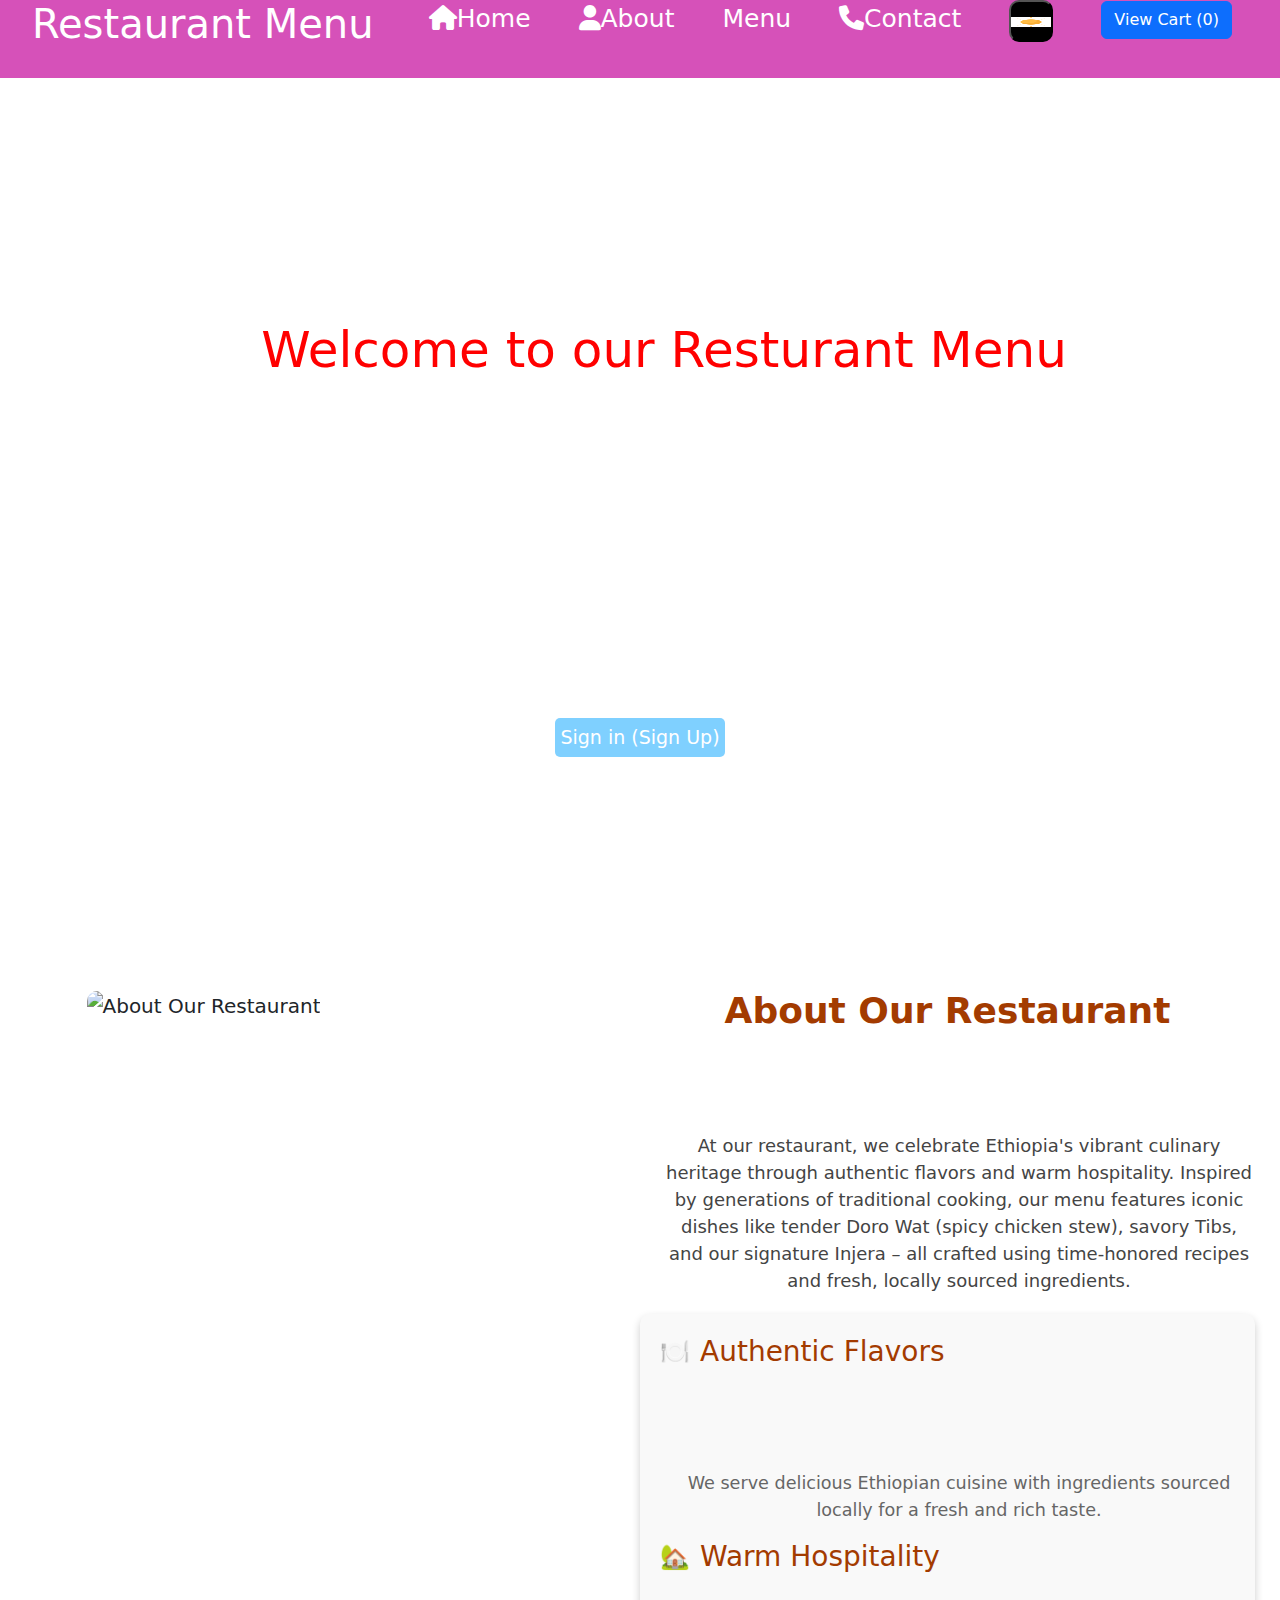
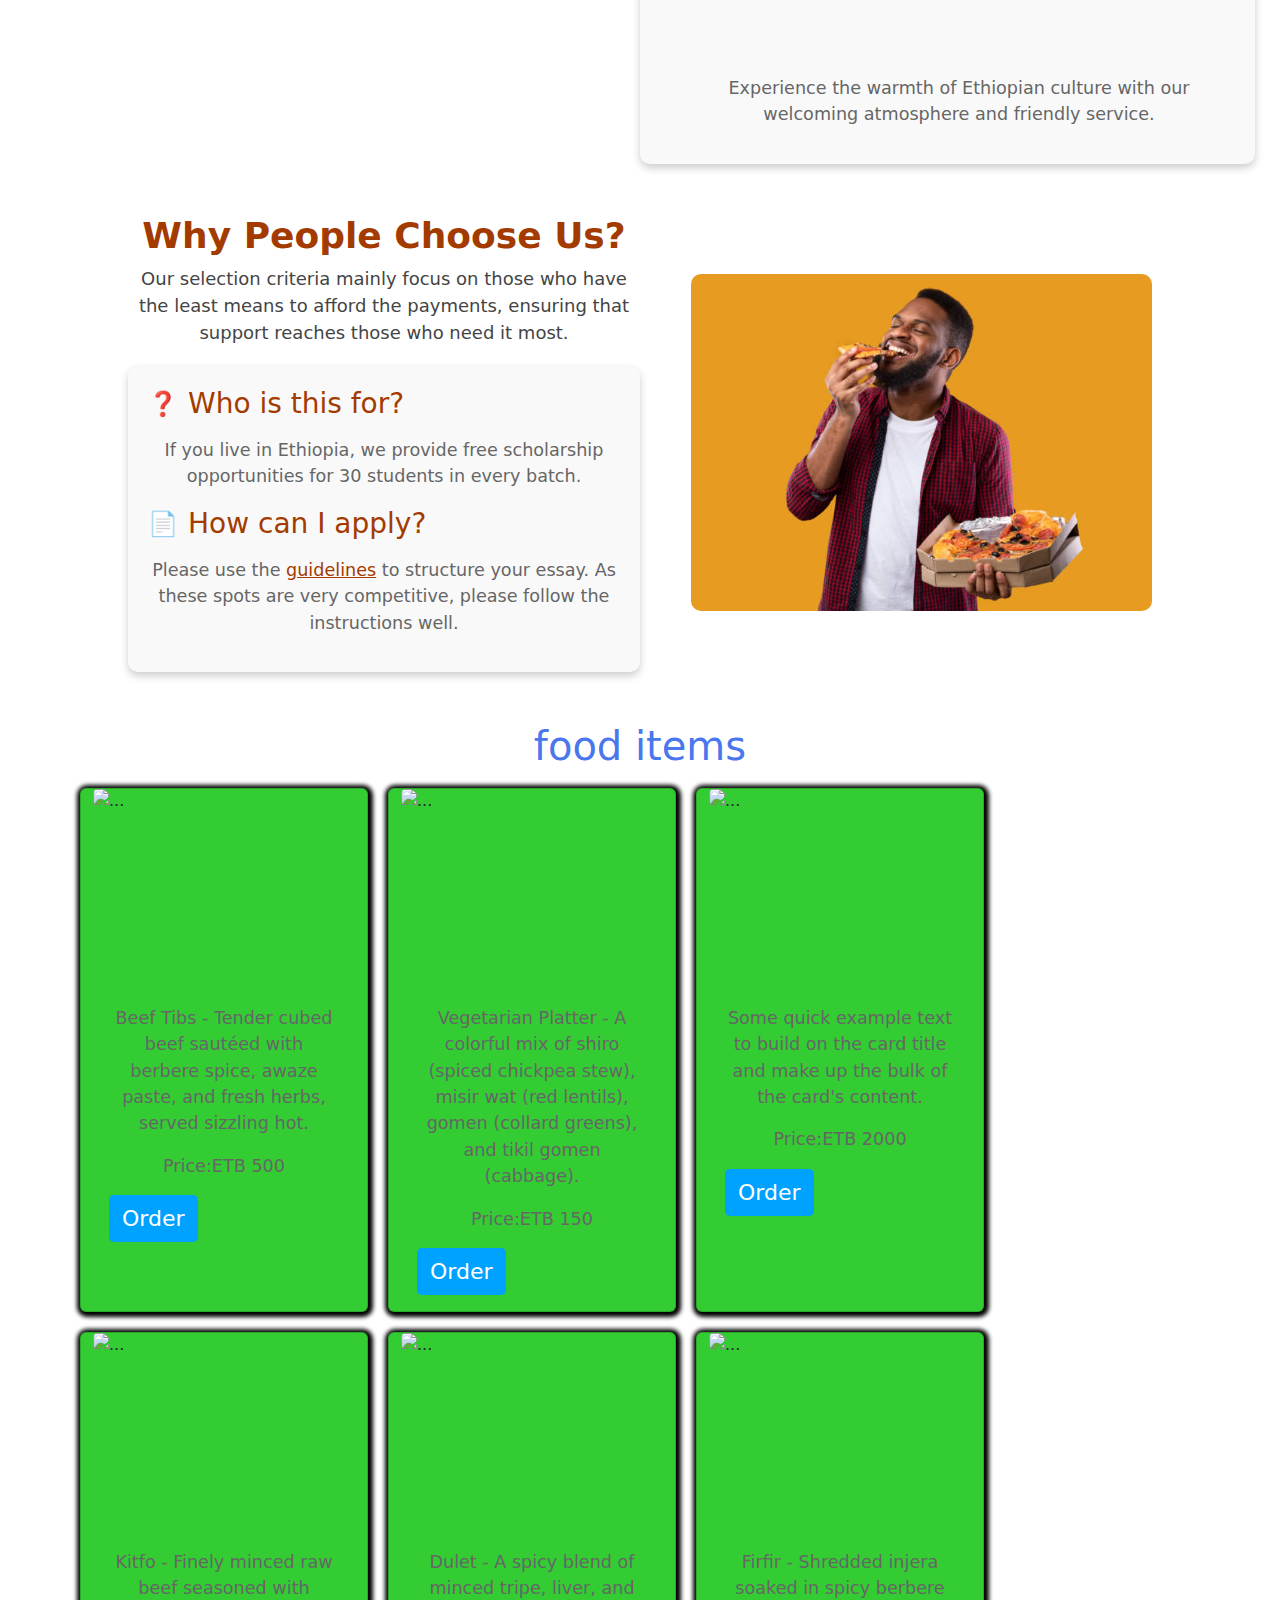
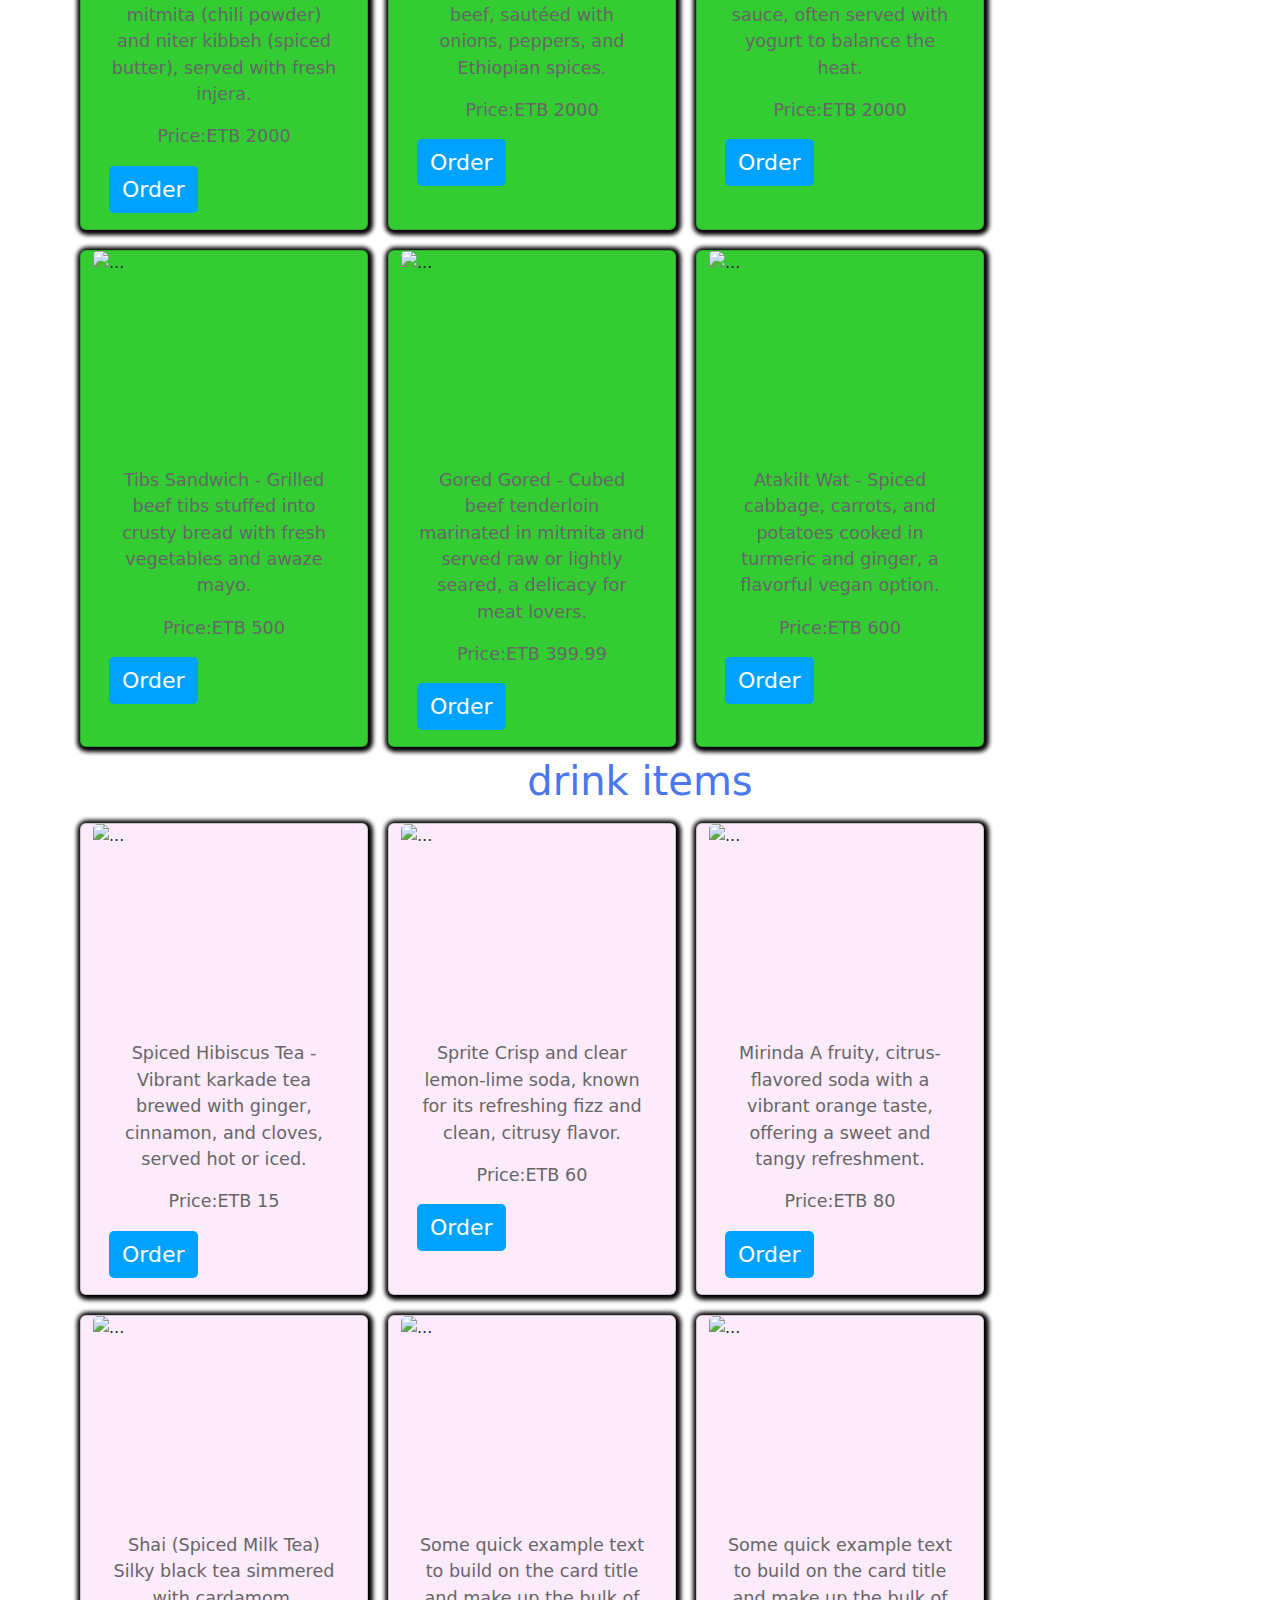
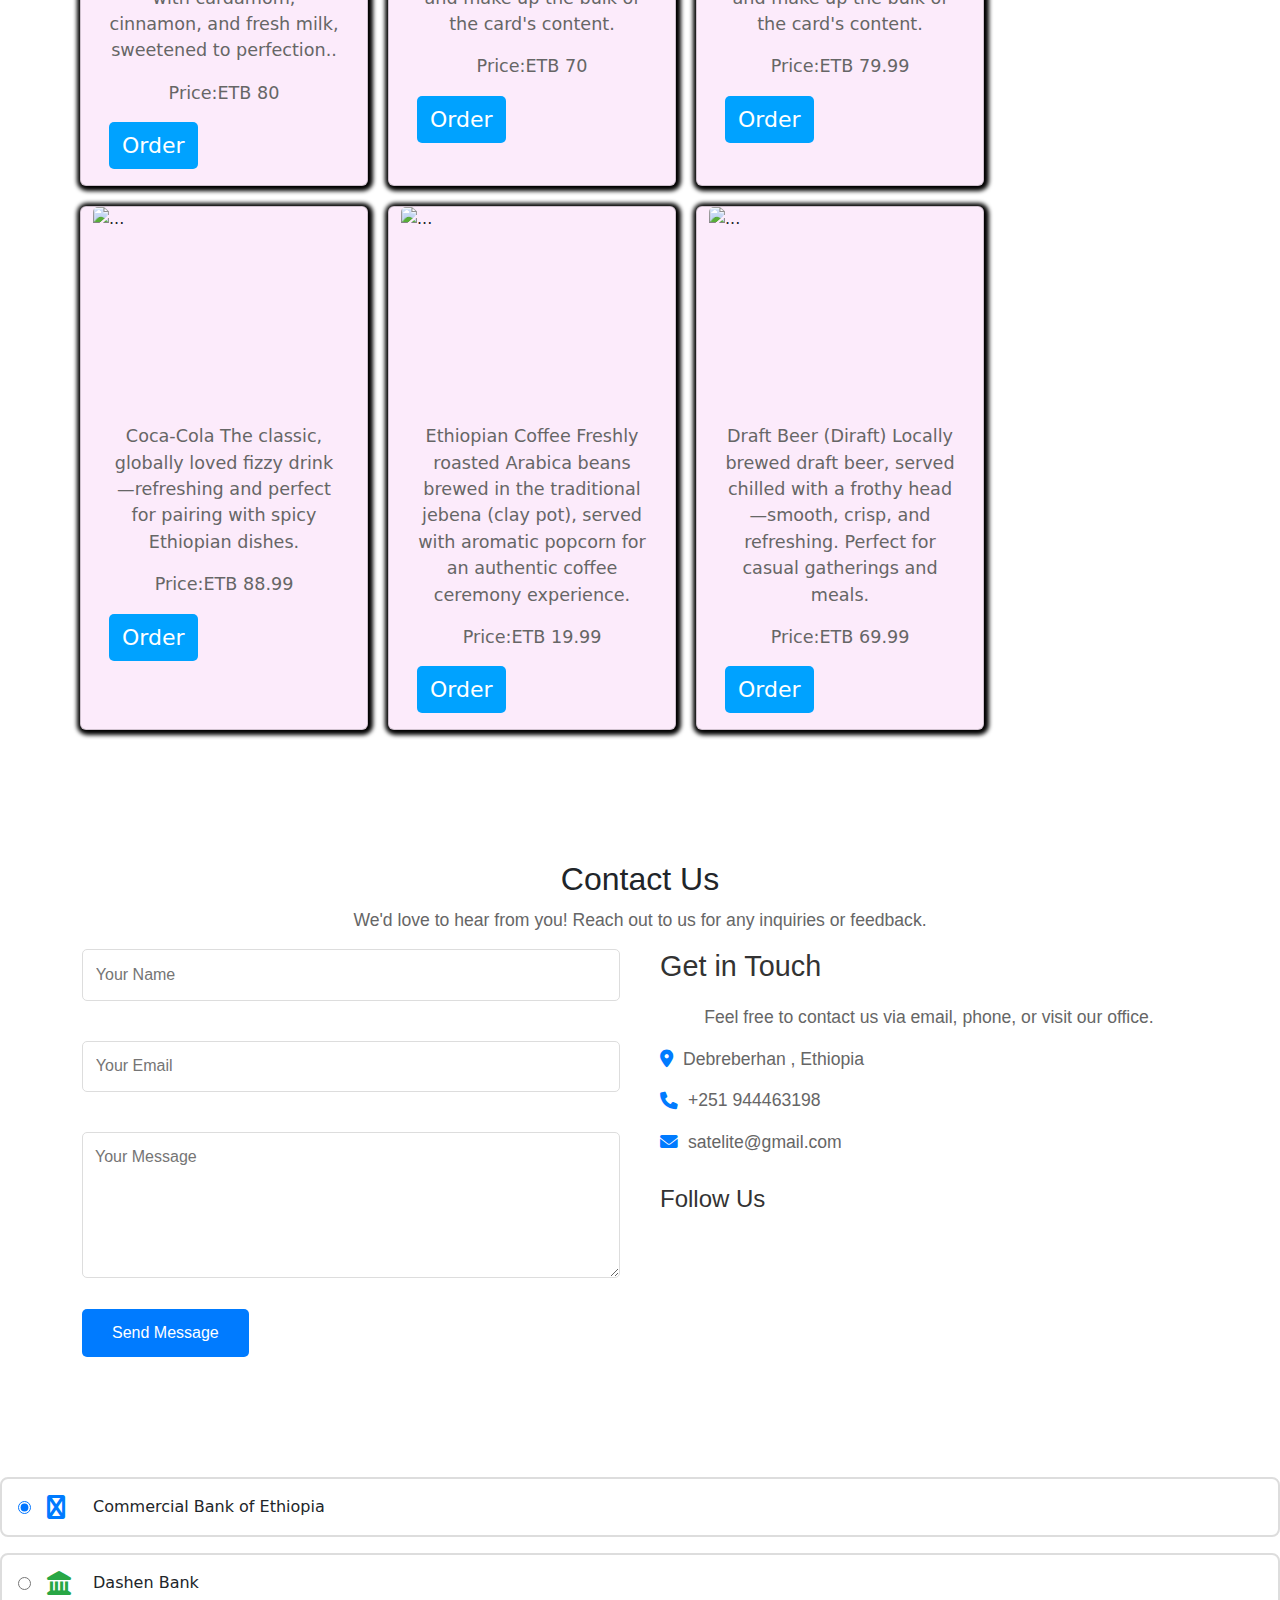
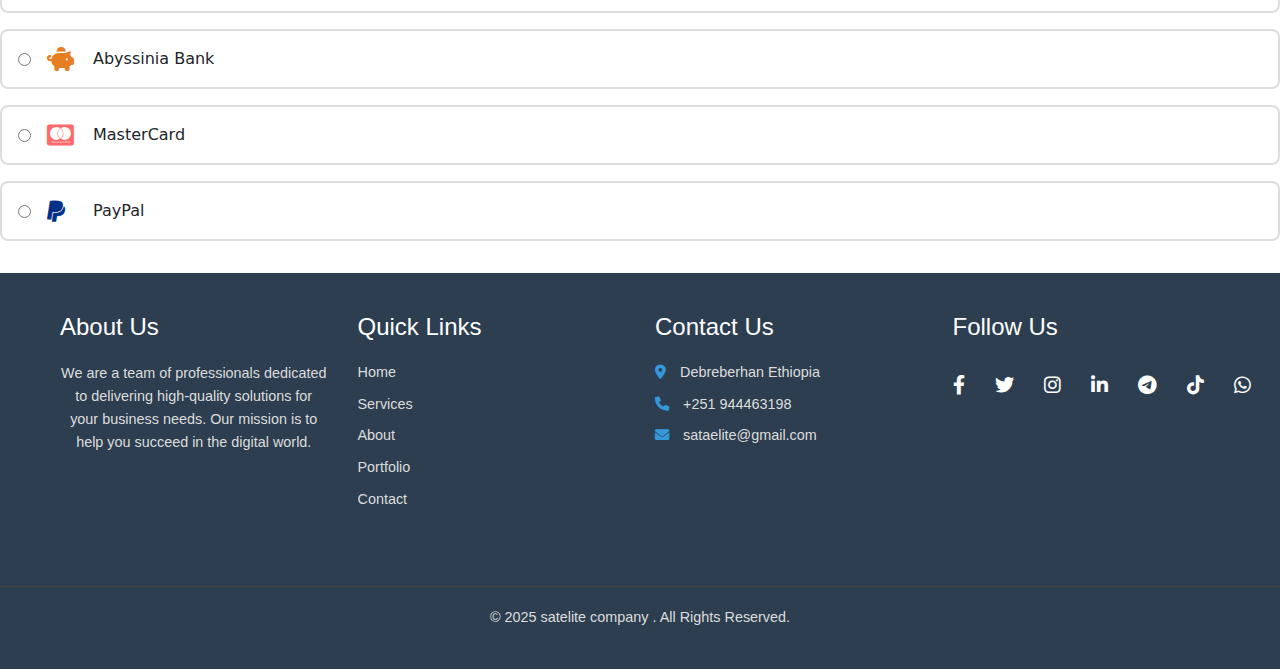
==== commit 2a41515b: "Update index.html" ====
--- a/index.html
+++ b/index.html
@@ -47,11 +47,6 @@
         </div>
     </nav>
 
-
-
-
-
-
     <!-- section1 home -->
     <div class="home-section">
         <h1>Welcome to our Resturant Menu </h1>
@@ -67,54 +62,57 @@
         <a href="new.html"><button id="btn">Sign in (Sign Up) </button>
         </a>
 
-
-
-
     </div>
     <!-- section2 about -->
     <div id="about" class="about-section">
         <div class="container2">
             <div class="text-section">
                 <h2 class="title">About Our Restaurant</h2>
-                <p class="description">At our restaurant, we celebrate Ethiopia's vibrant culinary heritage through authentic flavors and warm hospitality. Inspired by generations of traditional cooking, our menu features iconic dishes like tender Doro Wat (spicy chicken stew), savory Tibs, and our signature Injera – all crafted using time-honored recipes and fresh, locally sourced ingredients.</p>
+                <p class="description">At our restaurant, we celebrate Ethiopia's vibrant culinary heritage through
+                    authentic flavors and warm hospitality. Inspired by generations of traditional cooking, our menu
+                    features iconic dishes like tender Doro Wat (spicy chicken stew), savory Tibs, and our signature
+                    Injera – all crafted using time-honored recipes and fresh, locally sourced ingredients.</p>
                 <div class="features">
                     <div class="feature">
                         <span class="feature-icon">🍽️</span>
                         <h3>Authentic Flavors</h3>
                     </div>
-                    <p>We serve delicious Ethiopian cuisine with ingredients sourced locally for a fresh and rich taste.</p>
+                    <p>We serve delicious Ethiopian cuisine with ingredients sourced locally for a fresh and rich taste.
+                    </p>
                     <div class="feature">
                         <span class="feature-icon">🏡</span>
                         <h3>Warm Hospitality</h3>
                     </div>
-                    <p>Experience the warmth of Ethiopian culture with our welcoming atmosphere and friendly service.</p>
+                    <p>Experience the warmth of Ethiopian culture with our welcoming atmosphere and friendly service.
+                    </p>
                 </div>
             </div>
             <div class="image-section">
-                <img src="https://c8.alamy.com/comp/2GE8FX4/ethiopians-eating-together-an-injera-dish-at-the-finfine-cultural-restaurant-in-addis-ababa-ethiopia-2GE8FX4.jpg" alt="About Our Restaurant">
-            </div>
-        </div>
-
-
-
+                <img src="https://c8.alamy.com/comp/2GE8FX4/ethiopians-eating-together-an-injera-dish-at-the-finfine-cultural-restaurant-in-addis-ababa-ethiopia-2GE8FX4.jpg"
+                    alt="About Our Restaurant">
+            </div>
+        </div>
 
     </div>
     <!--  why people choose us  -->
     <div class="container3">
         <div class="text-section">
             <h2 class="title">Why People Choose Us?</h2>
-            <p class="description">Our selection criteria mainly focus on those who have the least means to afford the payments, ensuring that support reaches those who need it most.</p>
+            <p class="description">Our selection criteria mainly focus on those who have the least means to afford the
+                payments, ensuring that support reaches those who need it most.</p>
             <div class="features">
                 <div class="feature">
                     <span class="feature-icon">❓</span>
                     <h3>Who is this for?</h3>
                 </div>
-                <p>If you live in Ethiopia, we provide free scholarship opportunities for 30 students in every batch.</p>
+                <p>If you live in Ethiopia, we provide free scholarship opportunities for 30 students in every batch.
+                </p>
                 <div class="feature">
                     <span class="feature-icon">📄</span>
                     <h3>How can I apply?</h3>
                 </div>
-                <p>Please use the <a href="#" style="color: #a33b00;">guidelines</a> to structure your essay. As these spots are very competitive, please follow the instructions well.</p>
+                <p>Please use the <a href="#" style="color: #a33b00;">guidelines</a> to structure your essay. As these
+                    spots are very competitive, please follow the instructions well.</p>
             </div>
         </div>
         <div class="image-section">
@@ -122,14 +120,9 @@
         </div>
     </div>
 
-
-
     <!-- section3 Menu -->
     <div class="menu-section" id="menu">
 
-
-
-
         <div class="container">
             <div class="row">
 
@@ -139,8 +132,8 @@
                     <img src="https://c8.alamy.com/comp/2GB458C/ethiopian-beef-tibs-seasoned-with-berbere-spice-and-spicy-awaze-paste-closeup-in-the-plate-on-the-table-horizontal-2GB458C.jpg"
                         class="card-img-top" alt="...">
                     <div class="card-body">
-                        <p class="card-text">Some quick example text to build on the card title and make up the bulk of
-                            the card's content.</p>
+                        <p class="card-text">Beef Tibs - Tender cubed beef sautéed with berbere spice, awaze paste, and
+                            fresh herbs, served sizzling hot.</p>
 
 
                         <p>Price:ETB 500</p>
@@ -154,172 +147,177 @@
                     <img src="http://t2.gstatic.com/images?q=tbn:ANd9GcRw30pLdA_cjLNme6XQ0wUE07sw7eKDNIoHzuviiUO2jDqkKQvw"
                         class="card-img-top" alt="...">
                     <div class="card-body">
+                        <p class="card-text">Vegetarian Platter - A colorful mix of shiro (spiced chickpea stew), misir
+                            wat (red lentils), gomen (collard greens), and tikil gomen (cabbage).</p>
+                        <p> Price:ETB 150</p>
+                        <button class="btn">Order</button>
+                    </div>
+                </div>
+
+
+                <div class="card items col-sm-12 col-md-3 col-lg-6" style="width: 18rem;background-color:  #33cc33;">
+                    <img src="https://www.shutterstock.com/image-photo/view-ethiopian-vegetarian-combination-platter-260nw-2305509607.jpg"
+                        class="card-img-top" alt="...">
+                    <div class="card-body">
                         <p class="card-text">Some quick example text to build on the card title and make up the bulk of
                             the card's content.</p>
-                        <p> Price:ETB 150</p>
-                        <button class="btn">Order</button>
-                    </div>
-                </div>
-
-
-                <div class="card items col-sm-12 col-md-3 col-lg-6" style="width: 18rem;background-color:  #33cc33;">
-                    <img src="https://www.shutterstock.com/image-photo/view-ethiopian-vegetarian-combination-platter-260nw-2305509607.jpg"
+
+                        <p>Price:ETB 2000</p>
+                        <button class="btn">Order</button>
+
+                    </div>
+                </div>
+
+
+
+                <div class="card items col-sm-12 col-md-3 col-lg-6" style="width: 18rem;background-color:  #33cc33;">
+                    <img src="https://migrationology.smugmug.com/Blog-Posts/i-QK5vvTz/0/X2/ethiopia-food-guide-X2.jpg"
                         class="card-img-top" alt="...">
+                    <div class="card-body">
+                        <p class="card-text">Kitfo - Finely minced raw beef seasoned with mitmita (chili powder) and
+                            niter kibbeh (spiced butter), served with fresh injera.</p>
+                        <p>Price:ETB 2000</p>
+                        <button class="btn">Order</button>
+                    </div>
+                </div>
+
+
+
+                <div class="card items col-sm-12 col-md-3 col-lg-6" style="width: 18rem;background-color:  #33cc33;">
+                    <img src="https://encrypted-tbn0.gstatic.com/images?q=tbn:ANd9GcT1j_jpn25ufnWiBnir7ZXhFkjjzUPsQLDSAQ&s"
+                        class="card-img-top" alt="...">
+                    <div class="card-body">
+                        <p class="card-text">Dulet - A spicy blend of minced tripe, liver, and beef, sautéed with
+                            onions, peppers, and Ethiopian spices.</p>
+                        <p>Price:ETB 2000</p>
+                        <button class="btn">Order</button>
+                    </div>
+                </div>
+
+
+                <div class="card items col-sm-12 col-md-3 col-lg-6" style="width: 18rem;background-color:  #33cc33;">
+                    <img src="http://t2.gstatic.com/images?q=tbn:ANd9GcRw30pLdA_cjLNme6XQ0wUE07sw7eKDNIoHzuviiUO2jDqkKQvw"
+                        class="card-img-top" alt="...">
+                    <div class="card-body">
+                        <p class="card-text">Firfir - Shredded injera soaked in spicy berbere sauce, often served with
+                            yogurt to balance the heat.</p>
+                        <p>Price:ETB 2000</p>
+                        <button class="btn">Order</button>
+                    </div>
+                </div>
+
+
+                <div class="card items col-sm-12 col-md-3 col-lg-6" style="width: 18rem;background-color:  #33cc33;">
+                    <img src="https://encrypted-tbn0.gstatic.com/images?q=tbn:ANd9GcQsAw6FG6WLKS5erfizaaJpMNDtD21XNGHYGg&s
+                       " class="card-img-top" alt="...">
+                    <div class="card-body">
+                        <p class="card-text">Tibs Sandwich - Grilled beef tibs stuffed into crusty bread with fresh
+                            vegetables and awaze mayo.
+
+                        </p>
+                        <p>Price:ETB 500</p>
+                        <button class="btn">Order</button>
+                    </div>
+                </div>
+
+                <div class="card items col-sm-12 col-md-3 col-lg-6" style="width: 18rem;background-color:  #33cc33;">
+                    <img src="https://encrypted-tbn0.gstatic.com/images?q=tbn:ANd9GcShY_tBDC28ww51Viob5auXBuRNfmcHC7_5cw&s
+                       " class="card-img-top" alt="...">
+                    <div class="card-body">
+                        <p class="card-text">Gored Gored - Cubed beef tenderloin marinated in mitmita and served raw or
+                            lightly seared, a delicacy for meat lovers.
+
+                        </p>
+                        <p>Price:ETB 399.99</p>
+                        <button class="btn">Order</button>
+                    </div>
+                </div>
+
+                <div class="card items col-sm-12 col-md-3 col-lg-6" style="width: 18rem;background-color:  #33cc33;">
+                    <img src="https://encrypted-tbn0.gstatic.com/images?q=tbn:ANd9GcRaU8DPBbRFNk401c6zhHcioyf91R-8753AlJOmQEYLk_dAYC7C4ey3HLQwH28Nwkufgic&usqp=CAU
+                       " class="card-img-top" alt="...">
+                    <div class="card-body">
+                        <p class="card-text">Atakilt Wat - Spiced cabbage, carrots, and potatoes cooked in turmeric and
+                            ginger, a flavorful vegan option.</p>
+                        <p>Price:ETB 600</p>
+                        <button class="btn">Order</button>
+                    </div>
+                </div>
+
+
+                <h1>drink items</h1>
+
+                <div class="card items col-sm-12 col-md-3 col-lg-6" style="width: 18rem;background-color: #fcebfb">
+                    <img src="https://c8.alamy.com/comp/BFYXMG/coffee-tea-coffee-shop-haile-selassie-street-addis-ababa-ethiopia-BFYXMG.jpg
+                       " class="card-img-top" alt="...">
+                    <div class="card-body">
+                        <p class="card-text">Spiced Hibiscus Tea - Vibrant karkade tea brewed with ginger, cinnamon, and
+                            cloves, served hot or iced.</p>
+                        <p>Price:ETB 15</p>
+                        <button class="btn">Order</button>
+                    </div>
+                </div>
+
+
+                <div class="card items col-sm-12 col-md-3 col-lg-6" style="width: 18rem;background-color: #fcebfb">
+                    <img src="https://encrypted-tbn0.gstatic.com/images?q=tbn:ANd9GcROL5GQ2Re8A-YXPpulK9qrHsAmRMZjG_vmgQ&s
+                       " class="card-img-top" alt="...">
+                    <div class="card-body">
+                        <p class="card-text">Sprite
+                            Crisp and clear lemon-lime soda, known for its refreshing fizz and clean, citrusy flavor.
+                        </p>
+                        <p>Price:ETB 60</p>
+                        <button class="btn">Order</button>
+                    </div>
+                </div>
+
+
+                <div class="card items col-sm-12 col-md-3 col-lg-6" style="width: 18rem;background-color: #fcebfb">
+                    <img src="https://m.media-amazon.com/images/I/71cQkDSHOxL._AC_UF894,1000_QL80_.jpg
+                       " class="card-img-top" alt="...">
+                    <div class="card-body">
+                        <p class="card-text">Mirinda
+                            A fruity, citrus-flavored soda with a vibrant orange taste, offering a sweet and tangy
+                            refreshment.</p>
+                        <p>Price:ETB 80</p>
+                        <button class="btn">Order</button>
+                    </div>
+                </div>
+
+
+                <div class="card items col-sm-12 col-md-3 col-lg-6" style="width: 18rem;background-color: #fcebfb">
+                    <img src="https://encrypted-tbn0.gstatic.com/images?q=tbn:ANd9GcSdLYLrpcL-2TKZDY0eljDthboDPMytCCRgVg&s
+                       " class="card-img-top" alt="...">
+                    <div class="card-body">
+                        <p class="card-text">Shai (Spiced Milk Tea)
+                            Silky black tea simmered with cardamom, cinnamon, and fresh milk, sweetened to perfection..
+                        </p>
+                        <p>Price:ETB 80</p>
+                        <button class="btn">Order</button>
+                    </div>
+                </div>
+
+
+                <div class="card items col-sm-12 col-md-3 col-lg-6" style="width: 18rem;background-color: #fcebfb">
+                    <img src="https://encrypted-tbn0.gstatic.com/images?q=tbn:ANd9GcTWkmDVwuk_hkurqISXFpo-3hBiFp6aBtQ2Ug&s
+                       " class="card-img-top" alt="...">
                     <div class="card-body">
                         <p class="card-text">Some quick example text to build on the card title and make up the bulk of
                             the card's content.</p>
-
-                        <p>Price:ETB 2000</p>
-                        <button class="btn">Order</button>
-
-                    </div>
-                </div>
-
-
-
-                <div class="card items col-sm-12 col-md-3 col-lg-6" style="width: 18rem;background-color:  #33cc33;">
-                    <img src="https://migrationology.smugmug.com/Blog-Posts/i-QK5vvTz/0/X2/ethiopia-food-guide-X2.jpg"
-                        class="card-img-top" alt="...">
+                        <p>Price:ETB 70</p>
+                        <button class="btn">Order</button>
+                    </div>
+                </div>
+
+
+
+                <div class="card items col-sm-12 col-md-3 col-lg-6" style="width: 18rem;background-color: #fcebfb">
+                    <img src="https://5.imimg.com/data5/FL/YI/IN/SELLER-6146259/non-alcoholic-beer-mint.jpg
+                       " class="card-img-top" alt="...">
                     <div class="card-body">
                         <p class="card-text">Some quick example text to build on the card title and make up the bulk of
                             the card's content.</p>
-                        <p>Price:ETB 2000</p>
-                        <button class="btn">Order</button>
-                    </div>
-                </div>
-
-
-
-                <div class="card items col-sm-12 col-md-3 col-lg-6" style="width: 18rem;background-color:  #33cc33;">
-                    <img src="https://encrypted-tbn0.gstatic.com/images?q=tbn:ANd9GcT1j_jpn25ufnWiBnir7ZXhFkjjzUPsQLDSAQ&s"
-                        class="card-img-top" alt="...">
-                    <div class="card-body">
-                        <p class="card-text">Some quick example text to build on the card title and make up the bulk of
-                            the card's content.</p>
-                        <p>Price:ETB 2000</p>
-                        <button class="btn">Order</button>
-                    </div>
-                </div>
-
-
-
-
-                <div class="card items col-sm-12 col-md-3 col-lg-6" style="width: 18rem;background-color:  #33cc33;">
-                    <img src="http://t2.gstatic.com/images?q=tbn:ANd9GcRw30pLdA_cjLNme6XQ0wUE07sw7eKDNIoHzuviiUO2jDqkKQvw"
-                        class="card-img-top" alt="...">
-                    <div class="card-body">
-                        <p class="card-text">Some quick example text to build on the card title and make up the bulk of
-                            the card's content.</p>
-                        <p>Price:ETB 2000</p>
-                        <button class="btn">Order</button>
-                    </div>
-                </div>
-
-
-                <div class="card items col-sm-12 col-md-3 col-lg-6" style="width: 18rem;background-color:  #33cc33;">
-                    <img src="https://encrypted-tbn0.gstatic.com/images?q=tbn:ANd9GcQsAw6FG6WLKS5erfizaaJpMNDtD21XNGHYGg&s
-                       " class="card-img-top" alt="...">
-                    <div class="card-body">
-                        <p class="card-text">Some quick example text to build on the card title and make up the bulk of
-                            the card's content.</p>
-                        <p>Price:ETB 2000</p>
-                        <button class="btn">Order</button>
-                    </div>
-                </div>
-
-                <div class="card items col-sm-12 col-md-3 col-lg-6" style="width: 18rem;background-color:  #33cc33;">
-                    <img src="https://encrypted-tbn0.gstatic.com/images?q=tbn:ANd9GcShY_tBDC28ww51Viob5auXBuRNfmcHC7_5cw&s
-                       " class="card-img-top" alt="...">
-                    <div class="card-body">
-                        <p class="card-text">Some quick example text to build on the card title and make up the bulk of
-                            the card's content.</p>
-                        <p>Price:ETB 2000</p>
-                        <button class="btn">Order</button>
-                    </div>
-                </div>
-
-                <div class="card items col-sm-12 col-md-3 col-lg-6" style="width: 18rem;background-color:  #33cc33;">
-                    <img src="https://encrypted-tbn0.gstatic.com/images?q=tbn:ANd9GcRaU8DPBbRFNk401c6zhHcioyf91R-8753AlJOmQEYLk_dAYC7C4ey3HLQwH28Nwkufgic&usqp=CAU
-                       " class="card-img-top" alt="...">
-                    <div class="card-body">
-                        <p class="card-text">Some quick example text to build on the card title and make up the bulk of
-                            the card's content.</p>
-                        <p>Price:ETB 2000</p>
-                        <button class="btn">Order</button>
-                    </div>
-                </div>
-
-
-                <h1>drink items</h1>
-
-                <div class="card items col-sm-12 col-md-3 col-lg-6" style="width: 18rem;background-color: #fcebfb">
-                    <img src="https://c8.alamy.com/comp/BFYXMG/coffee-tea-coffee-shop-haile-selassie-street-addis-ababa-ethiopia-BFYXMG.jpg
-                       " class="card-img-top" alt="...">
-                    <div class="card-body">
-                        <p class="card-text">Some quick example text to build on the card title and make up the bulk of
-                            the card's content.</p>
-                        <p>Price:ETB 2000</p>
-                        <button class="btn">Order</button>
-                    </div>
-                </div>
-
-
-                <div class="card items col-sm-12 col-md-3 col-lg-6" style="width: 18rem;background-color: #fcebfb">
-                    <img src="https://encrypted-tbn0.gstatic.com/images?q=tbn:ANd9GcROL5GQ2Re8A-YXPpulK9qrHsAmRMZjG_vmgQ&s
-                       " class="card-img-top" alt="...">
-                    <div class="card-body">
-                        <p class="card-text">Some quick example text to build on the card title and make up the bulk of
-                            the card's content.</p>
-                        <p>Price:ETB 2000</p>
-                        <button class="btn">Order</button>
-                    </div>
-                </div>
-
-
-                <div class="card items col-sm-12 col-md-3 col-lg-6" style="width: 18rem;background-color: #fcebfb">
-                    <img src="https://m.media-amazon.com/images/I/71cQkDSHOxL._AC_UF894,1000_QL80_.jpg
-                       " class="card-img-top" alt="...">
-                    <div class="card-body">
-                        <p class="card-text">Some quick example text to build on the card title and make up the bulk of
-                            the card's content.</p>
-                        <p>Price:ETB 2000</p>
-                        <button class="btn">Order</button>
-                    </div>
-                </div>
-
-
-                <div class="card items col-sm-12 col-md-3 col-lg-6" style="width: 18rem;background-color: #fcebfb">
-                    <img src="https://encrypted-tbn0.gstatic.com/images?q=tbn:ANd9GcSdLYLrpcL-2TKZDY0eljDthboDPMytCCRgVg&s
-                       " class="card-img-top" alt="...">
-                    <div class="card-body">
-                        <p class="card-text">Some quick example text to build on the card title and make up the bulk of
-                            the card's content.</p>
-                        <p>Price:ETB 2000</p>
-                        <button class="btn">Order</button>
-                    </div>
-                </div>
-
-
-                <div class="card items col-sm-12 col-md-3 col-lg-6" style="width: 18rem;background-color: #fcebfb">
-                    <img src="https://encrypted-tbn0.gstatic.com/images?q=tbn:ANd9GcTWkmDVwuk_hkurqISXFpo-3hBiFp6aBtQ2Ug&s
-                       " class="card-img-top" alt="...">
-                    <div class="card-body">
-                        <p class="card-text">Some quick example text to build on the card title and make up the bulk of
-                            the card's content.</p>
-                        <p>Price:ETB 2000</p>
-                        <button class="btn">Order</button>
-                    </div>
-                </div>
-
-
-
-                <div class="card items col-sm-12 col-md-3 col-lg-6" style="width: 18rem;background-color: #fcebfb">
-                    <img src="https://5.imimg.com/data5/FL/YI/IN/SELLER-6146259/non-alcoholic-beer-mint.jpg
-                       " class="card-img-top" alt="...">
-                    <div class="card-body">
-                        <p class="card-text">Some quick example text to build on the card title and make up the bulk of
-                            the card's content.</p>
-                        <p>Price:ETB 2000</p>
+                        <p>Price:ETB 79.99</p>
                         <button class="btn">Order</button>
                     </div>
                 </div>
@@ -329,9 +327,10 @@
                     <img src="https://m.media-amazon.com/images/I/61itHGdE8HL.jpg
                        " class="card-img-top" alt="...">
                     <div class="card-body">
-                        <p class="card-text">Some quick example text to build on the card title and make up the bulk of
-                            the card's content.</p>
-                        <p>Price:ETB 2000</p>
+                        <p class="card-text">Coca-Cola
+                            The classic, globally loved fizzy drink—refreshing and perfect for pairing with spicy
+                            Ethiopian dishes.</p>
+                        <p>Price:ETB 88.99</p>
                         <button class="btn">Order</button>
                     </div>
                 </div>
@@ -342,9 +341,12 @@
                     <img src="https://www.shutterstock.com/image-photo/harar-ethiopia-september-2018-legendary-260nw-2184167041.jpg
                        " class="card-img-top" alt="...">
                     <div class="card-body">
-                        <p class="card-text">Some quick example text to build on the card title and make up the bulk of
-                            the card's content.</p>
-                        <p>Price:ETB 2000</p>
+                        <p class="card-text">Ethiopian Coffee
+                            Freshly roasted Arabica beans brewed in the traditional jebena (clay pot), served with
+                            aromatic popcorn for an authentic coffee ceremony experience.
+
+                        </p>
+                        <p>Price:ETB 19.99</p>
                         <button class="btn">Order</button>
                     </div>
                 </div>
@@ -354,9 +356,10 @@
                     <img src="https://encrypted-tbn0.gstatic.com/images?q=tbn:ANd9GcRNK-cTaTXm-UIjKKDjbPvNcFsFfSvGckiWGQ&s
                        " class="card-img-top" alt="...">
                     <div class="card-body">
-                        <p class="card-text">Some quick example text to build on the card title and make up the bulk of
-                            the card's content.</p>
-                        <p>Price:ETB 2000</p>
+                        <p class="card-text">Draft Beer (Diraft)
+                            Locally brewed draft beer, served chilled with a frothy head—smooth, crisp, and refreshing.
+                            Perfect for casual gatherings and meals.</p>
+                        <p>Price:ETB 69.99</p>
                         <button class="btn">Order</button>
                     </div>
                 </div>
@@ -421,11 +424,6 @@
     <!-- footer secction -->
 
 
-
-
-
-
-
     <!-- Cart Modal -->
     <div class="modal fade" id="cartModal" tabindex="-1">
         <div class="modal-dialog modal-dialog-centered modal-lg">
@@ -451,9 +449,6 @@
             </div>
         </div>
     </div>
-
-
-
 
     <!-- Payment Form -->
     <div id="paymentForm" class="payment-container" style="display: none;">
@@ -492,9 +487,6 @@
             </button>
         </form>
     </div>
-
-
-
 
     <!-- Add this to your payment method options -->
     <div class="payment-method">
@@ -520,16 +512,6 @@
         </label>
     </div>
 
-
-
-
-
-
-
-
-
-
-
     <footer class="footer">
         <div class="footer-container">
             <!-- About Section -->
@@ -624,4 +606,4 @@
     <script src="./script.js"></script>
 </body>
 
-</html>+</html>
